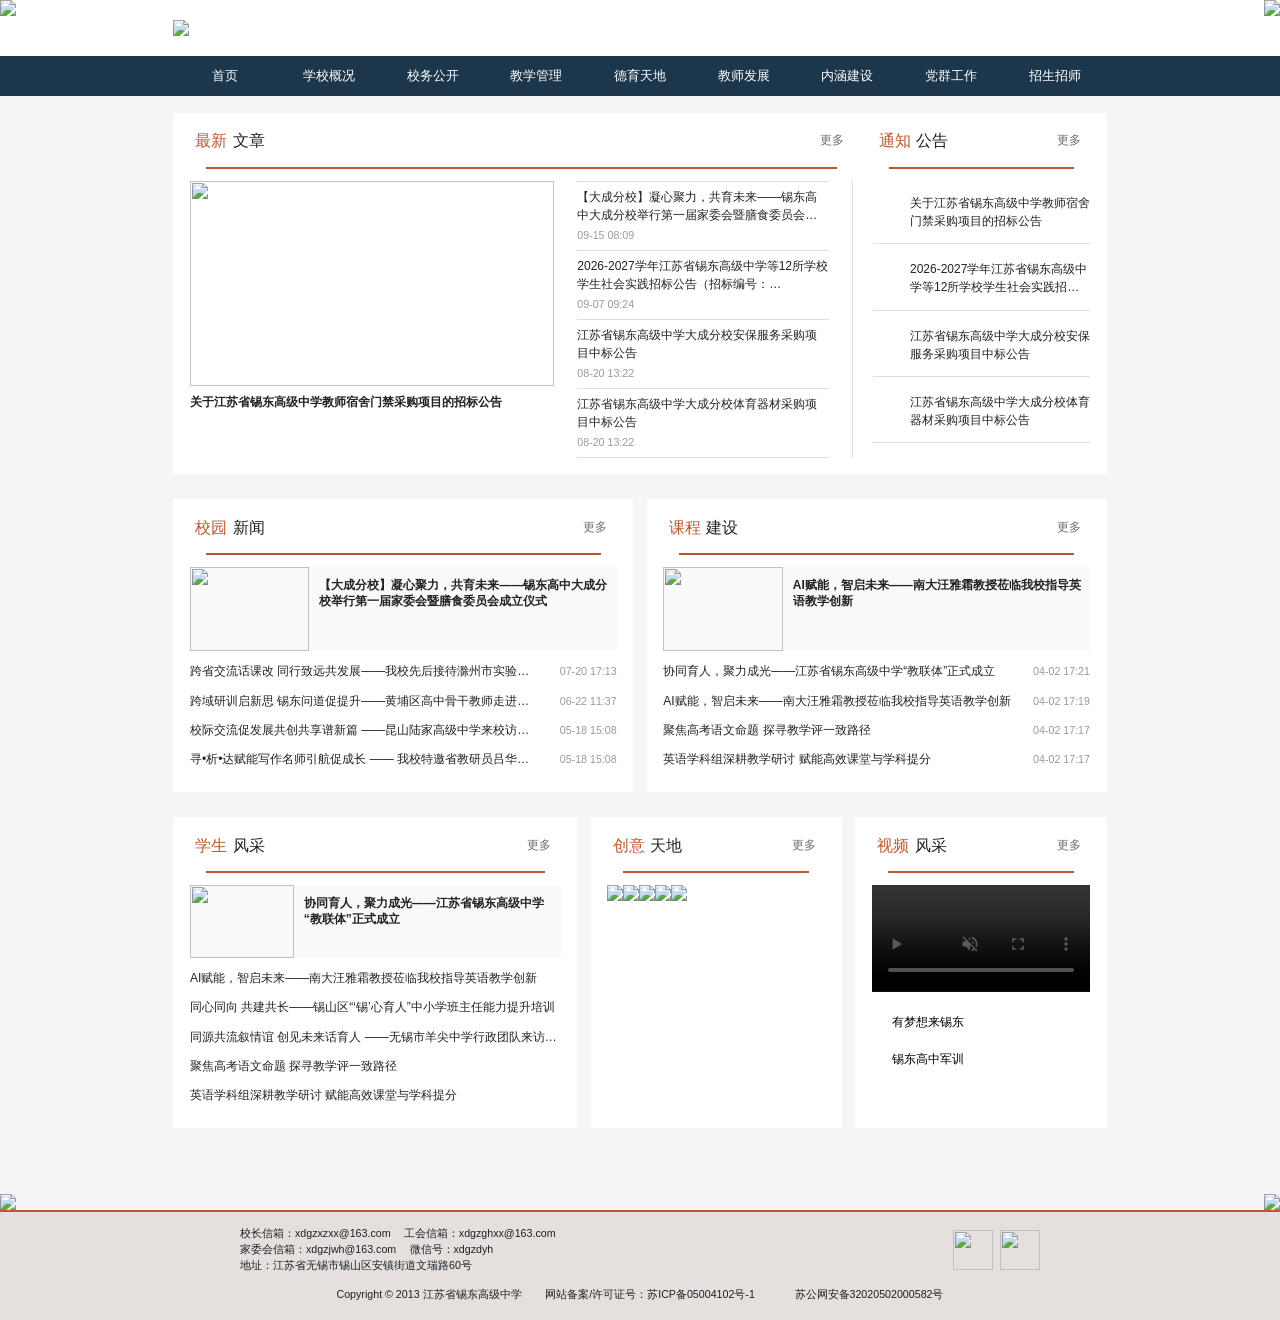
==== index.html @ 4a908726 "Rename xdgz.html to index.html" ====
<!DOCTYPE html>
<html lang="zh-CN">
<head>
	<meta charset="UTF-8">
<meta name="viewport" content="width=device-width, initial-scale=1.0, minimum-scale=1.0, maximum-scale=1.0, user-scalable=no" />
<title>江苏省锡东高级中学</title>
<meta name="keywords" content="江苏省锡东高级中学" />
<meta name="description" content="江苏省锡东高级中学" />
<meta name="format-detection" content="telephone=no" />
<meta name="format-detection" content="email=no" />
<link rel="shortcut icon" href="/xdgz/favicon.ico?v=20250830" type="image/x-icon">

<script src="/js/jquery-3.7.1.min.js?v=20250830" type="text/javascript" charset="utf-8"></script>
<!-- 引入 swiper -->
<link rel="stylesheet" type="text/css" href="/xdgz/js/swiper/swiper-bundle.min.css?v=20250830" />
<script src="/xdgz/js/swiper/swiper-bundle.min.js?v=20250830" type="text/javascript" charset="utf-8"></script>
<!-- 引入 layer-->
<link rel="stylesheet" type="text/css" href="/xdgz/js/layui29/css/layui.css?v=20250830" />
<script src="js/layui29/layui.js?v=20250830" type="text/javascript" charset="utf-8"></script>
<!-- 引入 公共JS -->
<link rel="stylesheet" type="text/css" href="/js/animate.css?v=20250830" />
<script src="/js/wow.min.js?v=20250830" type="text/javascript" charset="utf-8"></script>
<script src="/js/base.js?v=20250830" type="text/javascript" charset="utf-8"></script>
<script src="js/search.js?v=20250830" type="text/javascript" charset="utf-8"></script>
<script src="/js/rem.js?v=20250830" type="text/javascript" charset="utf-8"></script>

<!-- -->
<script src="/js/vue.js?v=20250830" type="text/javascript" charset="utf-8"></script>
<script src="/js/ym.ajax.js?v=20250830" type="text/javascript" charset="utf-8"></script>
<script src="/js/ym.util.js?v=20250830" type="text/javascript" charset="utf-8"></script>
<!-- elementUI -->
<link rel="stylesheet" href="/xdgz/js/elementUI/elementUI.css?v=20250830">
<script src="/xdgz/js/elementUI/elementUI.js?v=20250830"></script>

<!-- fancybox3 -->
<link rel="stylesheet" href="/xdgz/js/fancybox3/jquery.fancybox.css?v=20250830">
<script src="/xdgz/js/fancybox3/jquery.fancybox.js?v=20250830"></script>

<!-- 初始化样式 -->
<link rel="stylesheet" type="text/css" href="/xdgz/css/baseUI.css?v=20250830" />
<script>
    var m = '';
    var picpath = '';//图片路径
    var nopicpath = '/uploadfiles/noImg.png';//无图路径
    var searchpath =  '//xdgz.wxxsjy.cn/search';//搜索路径
    // 全局layui
    layui.use(['form', 'laydate', 'layer'], function () { });
    var form = layui.form;
    var laydate = layui.laydate;
    var layer = layui.layer;
    // 动画
    $(document).ready(function () {
        new WOW().init();
    });
    // wow fadeInUp" data-wow-delay=".0s"
</script>

<script>
    var id = '';
    var siteId = '59';
    var columnId = '0';
    var m = "0";
</script>

<script src="/js/ym.ajax.js?v=20250830" type="text/javascript" charset="utf-8"></script>
<script src="/js/ym.visit.js?v=20250830" type="text/javascript" charset="utf-8"></script>

</head>
<body>

    <div class="qui_body">

        <script>
	//索引
	 m = 1;
</script>
<div class="qui_top_boxH"></div>
<header class="qui_top_box">
    <div class="header_top">
        <img src="/uploadfiles/xdgjzx/2026/04-01/2byk6sswqt8mkfql.png?dG9wX2wucG5n" class="header_top_image" />
        <div class="qui_warp qui_header_flex">
            <a href="//xdgz.wxxsjy.cn" class="qui_logo ">
                <img src="/uploadfiles/xdgz/2026/04-30/mhgvxhwvj76nc881.png?Z3hrcTJxdjlzZ3A4and0bi5wbmc=">
            </a>
            
        </div>
        <img src="/uploadfiles/xdgjzx/2026/04-01/1puyamgvm8ax3jyg.png?dG9wX3IucG5n" class="header_top_image" />
        <div class="qui_nav_btn"></div>

    </div>
    <div class="qui_wap_bg"></div>
    <!-- 首页才有的轮播图 -->


    <div class="index_banner">
        <div class="swiper mySwiper">
            <div class="swiper-wrapper">
                    <div class="swiper-slide">
                        <img src="/uploadfiles/xdgz/2026/05-01/q1s9fydepajylutv.jpg?MjAyNjA0MzBf5a2m5qCh6KeG5Zu&#x2B;LmpwZw==" class="index_banner_img">
                    </div>
                    <div class="swiper-slide">
                        <img src="/uploadfiles/xdgjzx/2026/04-01/abcgbqfzvzkkupig.jpg?YmFuMDEuanBn" class="index_banner_img">
                    </div>
                    <div class="swiper-slide">
                        <img src="/uploadfiles/xdgjzx/2026/04-01/hgg17rmskvq23rr6.jpg?YmFuMDIuanBn" class="index_banner_img">
                    </div>
            </div>
        </div>
        <div class="swiper-pagination"></div>
    </div>

    <script>
        var swiper = new Swiper(".index_banner .mySwiper", {
            spaceBetween: 30,
            autoplay: {
                delay: 3000,
                disableOnInteraction: false,
            },
            pagination: {
                el: ".index_banner .swiper-pagination",
                clickable: true,
            },
        });

    </script>

    <div class="header_nav">

        <div class="qui_warp">
            <menu class="qui_top_nav">
                <ul class="ul ULLIST">
                    <li id="m1"><a href="//xdgz.wxxsjy.cn" class="quia"><em>首页</em></a></li>

                        <li id="m73188">
                            <a href="/xxry" class="quia "><em>学校概况</em></a>
                            <dl class="dl qui_submenu">
                                        <dd><a href="/xxry">学校荣誉</a></dd>
                                        <dd><a href="/ldbz">领导班子</a></dd>
                                        <dd><a href="/xxjj">学校简介</a></dd>
                            </dl>
                        </li>
                        <li id="m73198">
                            <a href="/jydd" class="quia "><em>校务公开</em></a>
                            <dl class="dl qui_submenu">
                                        <dd><a href="/jydd">教育督导</a></dd>
                                        <dd><a href="/gsgg">公示公告</a></dd>
                                        <dd><a href="/xwbd">新闻报道</a></dd>
                            </dl>
                        </li>
                        <li id="m73203">
                            <a href="/xbkt" class="quia "><em>教学管理</em></a>
                            <dl class="dl qui_submenu">
                                        <dd><a href="/xbkt">校本课堂</a></dd>
                                        <dd><a href="/xkjs">学科建设</a></dd>
                                        <dd><a href="/jxdt">教学动态</a></dd>
                            </dl>
                        </li>
                        <li id="m73193">
                            <a href="/xsst" class="quia "><em>德育天地</em></a>
                            <dl class="dl qui_submenu">
                                        <dd><a href="/xsst">学生社团</a></dd>
                                        <dd><a href="/dyhd">德育活动</a></dd>
                                        <dd><a href="/xsfz">学生发展</a></dd>
                            </dl>
                        </li>
                        <li id="m73196">
                            <a href="/jspx" class="quia "><em>教师发展</em></a>
                            <dl class="dl qui_submenu">
                                        <dd><a href="/jspx">教师培训</a></dd>
                                        <dd><a href="/ktyj">课题研究</a></dd>
                                        <dd><a href="/jsfc">教师风采</a></dd>
                            </dl>
                        </li>
                        <li id="m73194">
                            <a href="/zxjs" class="quia "><em>内涵建设</em></a>
                            <dl class="dl qui_submenu">
                                        <dd><a href="/zxjs">创中学</a></dd>
                                        <dd><a href="/qzxm">前瞻性项目</a></dd>
                                        <dd><a href="/kcjc">课程基地</a></dd>
                            </dl>
                        </li>
                        <li id="m73205">
                            <a href="/xxgh" class="quia "><em>党群工作</em></a>
                            <dl class="dl qui_submenu">
                                        <dd><a href="/xxgh">学校工会</a></dd>
                                        <dd><a href="/xxtw">学校团委</a></dd>
                                        <dd><a href="/xxdw">学校党务</a></dd>
                            </dl>
                        </li>
                        <li id="m73209">
                            <a href="/zkxx" class="quia "><em>招生招师</em></a>
                            <dl class="dl qui_submenu">
                                        <dd><a href="/zkxx">招考信息</a></dd>
                                        <dd><a href="/jszp">教师招聘</a></dd>
                            </dl>
                        </li>
                </ul>
            </menu>
        </div>
        <!-- <div class="quirr">
            <div class="qui_search_box">
                <input type="text" class="qui_text" placeholder="请输入关键词搜索" id="topkey">
                <a href="javascript:void(0)" class="quibtn" id="topBtn"></a>
            </div>
        </div> -->
    </div>

</header>

<script>
    // 手机导航
    $(".qui_nav_btn").click(function () {
        $(".qui_wap_bg").fadeIn();
        $('body,html').addClass("qui_body_ovh");
    });
    $(".qui_wap_bg").click(function () {
        $(".qui_wap_bg").fadeOut();
        $('body,html').removeClass("qui_body_ovh");
    });

    // 手机站备用搜索
    // if ($(window).width()<641) {
    // $('.qui_top_box .quisswap').click(function(event) {
    //     $('.qui_top_box .qui_search_box').fadeToggle('fast');
    // });
    // $('body,html').click(function(event) {
    //     $('.qui_top_box .qui_search_box').fadeOut('fast');
    // });
    // $('.qui_top_box .quisswap,.qui_top_box .qui_search_box').click(function(e) {
    //     e.stopPropagation();
    // });
    // }
</script>



        <script>
    var m = 1;
</script>


<div class="qui_main_box index_main" id="app">
    <img src="/uploadfiles/xdgjzx/2026/04-02/fnuvuk1gva2ajd2x.png?aW5kZXhfbC5wbmc=" class="index_bottom_img index_bottom_img_l">
    <img src="/uploadfiles/xdgjzx/2026/04-02/yyjp8g4stgth5sh6.png?aW5kZXhfci5wbmc=" class="index_bottom_img _index_bottom_img_r">
    <div class="qui_warp">
        <!-- 模块1 -->
        <div class="index_section index_section_01 wow fadeInUp">
            <!--最新文章  -->
            <div class="index_module wow fadeInUp">
                <div class="index_module_top">
                    <div class="index_module_title">
                        <span>最新</span>
                        <span>文章</span>
                    </div>
                    <a href="/zxxw" class="qui_more"><em>更多</em></a>
                </div>
                <div class="latestArticles">
                        <a href="/zxxw/info/207517" class="latestArticles_left latestArticles_item qui_a">
                            <div class="qui_pic">
                                <img src="" class="qui_img">
                            </div>
                            <div class="info qui_dot2">关于江苏省锡东高级中学教师宿舍门禁采购项目的招标公告</div>
                        </a>
                    <div class="latestArticles_right latestArticles_item">
                            <a href="/zxxw/info/207339" class="latestArticles_a">
                                <div class="latestArticles_title qui_dot2">【大成分校】凝心聚力，共育未来——锡东高中大成分校举行第一届家委会暨膳食委员会成立仪式</div>
                                <div class="latestArticles_time">09-15 08:09</div>
                            </a>
                            <a href="/zxxw/info/206367" class="latestArticles_a">
                                <div class="latestArticles_title qui_dot2">2026-2027学年江苏省锡东高级中学等12所学校学生社会实践招标公告（招标编号：JSXXL2026-051）</div>
                                <div class="latestArticles_time">09-07 09:24</div>
                            </a>
                            <a href="/zxxw/info/205398" class="latestArticles_a">
                                <div class="latestArticles_title qui_dot2">江苏省锡东高级中学大成分校安保服务采购项目中标公告</div>
                                <div class="latestArticles_time">08-20 13:22</div>
                            </a>
                            <a href="/zxxw/info/205396" class="latestArticles_a">
                                <div class="latestArticles_title qui_dot2">江苏省锡东高级中学大成分校体育器材采购项目中标公告</div>
                                <div class="latestArticles_time">08-20 13:22</div>
                            </a>
                    </div>
                </div>
            </div>
            <!-- 通知公告 -->
            <div class="index_module wow fadeInUp">
                <div class="index_module_top">
                    <div class="index_module_title">
                        <span>通知</span>
                        <span>公告</span>
                    </div>
                    <a href="/tzgg" class="qui_more"><em>更多</em></a>
                </div>
                <div class="index_Notice">
                        <a href="/tzgg/info/207518" class="index_Notice_item">
                            <div class="index_Notice_title qui_dot2">关于江苏省锡东高级中学教师宿舍门禁采购项目的招标公告</div>
                        </a>
                        <a href="/tzgg/info/206368" class="index_Notice_item">
                            <div class="index_Notice_title qui_dot2">2026-2027学年江苏省锡东高级中学等12所学校学生社会实践招标公告（招标编号：JSXXL2026-051）</div>
                        </a>
                        <a href="/tzgg/info/205399" class="index_Notice_item">
                            <div class="index_Notice_title qui_dot2">江苏省锡东高级中学大成分校安保服务采购项目中标公告</div>
                        </a>
                        <a href="/tzgg/info/205397" class="index_Notice_item">
                            <div class="index_Notice_title qui_dot2">江苏省锡东高级中学大成分校体育器材采购项目中标公告</div>
                        </a>




                </div>
            </div>
        </div>
        <!-- 模块2 -->
        <div class="index_section index_section_02">
            <!-- 校园新闻 -->
            <div class="index_module wow fadeInUp">
                <div class="index_module_top">
                    <div class="index_module_title">
                        <span>校园</span>
                        <span>新闻</span>
                    </div>
                    <a href="/xyxw" class="qui_more"><em>更多</em></a>
                </div>
                <div class="index_module_list">
                            <a href="/xyxw/info/207343" class="index_module_a qui_a">
                                <div class="index_module_a_img">
                                    <div class="qui_pic">
                                        <img src="/uploadfiles/xdgz/2026/09-15/mdqgtkzc4e1wyhz5.jpg?MDXogZjkuablkIjnhacuSlBH" class="qui_img">
                                    </div>
                                </div>
                                <div class="index_module_a_info">
                                    <div class="index_module_a_title qui_dot">【大成分校】凝心聚力，共育未来——锡东高中大成分校举行第一届家委会暨膳食委员会成立仪式</div>
                                    <div class="index_module_a_time">09-15 08:12</div>
                                </div>
                            </a>
                            <a href="/xyxw/info/205345" class="index_module_a qui_a">
                                <div class="index_module_a_img">
                                    <div class="qui_pic">
                                        <img src="/uploadfiles/xdgz/2026/07-27/th98xcwprdgy1f4e.jpg?RFNDXzQ2MjcuSlBH" class="qui_img">
                                    </div>
                                </div>
                                <div class="index_module_a_info">
                                    <div class="index_module_a_title qui_dot">跨省交流话课改 同行致远共发展——我校先后接待滁州市实验中学、滁州市第二中学来访</div>
                                    <div class="index_module_a_time">07-20 17:13</div>
                                </div>
                            </a>
                            <a href="/xyxw/info/204699" class="index_module_a qui_a">
                                <div class="index_module_a_img">
                                    <div class="qui_pic">
                                        <img src="/uploadfiles/xdgz/2026/06-22/v86gkacywtys5jlz.jpg?RFNDXzQyMjEuSlBH" class="qui_img">
                                    </div>
                                </div>
                                <div class="index_module_a_info">
                                    <div class="index_module_a_title qui_dot">跨域研训启新思 锡东问道促提升——黄埔区高中骨干教师走进锡东高中开展专业能力提升培训</div>
                                    <div class="index_module_a_time">06-22 11:37</div>
                                </div>
                            </a>
                            <a href="/xyxw/info/199139" class="index_module_a qui_a">
                                <div class="index_module_a_img">
                                    <div class="qui_pic">
                                        <img src="/uploadfiles/xdgz/2026/05-18/uatbuuc9tyjhjush.jpg?MS5KUEc=" class="qui_img">
                                    </div>
                                </div>
                                <div class="index_module_a_info">
                                    <div class="index_module_a_title qui_dot">校际交流促发展共创共享谱新篇 ——昆山陆家高级中学来校访问交流</div>
                                    <div class="index_module_a_time">05-18 15:08</div>
                                </div>
                            </a>
                            <a href="/xyxw/info/199138" class="index_module_a qui_a">
                                <div class="index_module_a_img">
                                    <div class="qui_pic">
                                        <img src="/uploadfiles/xdgz/2026/05-18/lynawazwp7qnm4pg.jpg?MS5qcGc=" class="qui_img">
                                    </div>
                                </div>
                                <div class="index_module_a_info">
                                    <div class="index_module_a_title qui_dot">寻•析•达赋能写作名师引航促成长 —— 我校特邀省教研员吕华兵老师开展英语读后续写专题讲座</div>
                                    <div class="index_module_a_time">05-18 15:08</div>
                                </div>
                            </a>
                </div>
            </div>
            <!-- 课程建设 -->
            <div class="index_module wow fadeInUp">
                <div class="index_module_top">
                    <div class="index_module_title">
                        <span>课程</span>
                        <span>建设</span>
                    </div>
                    <a href="/kcjs" class="qui_more"><em>更多</em></a>
                </div>
                <div class="index_module_list">
                        <a href="/kcjs/info/194094" class="index_module_a qui_a">
                            <div class="index_module_a_img">
                                <div class="qui_pic">
                                    <img src="/uploadfiles/xdgjzx/2026/03-27/ucszf3vykd4lwxdi.jpg?MDIuanBn" class="qui_img">
                                </div>
                            </div>
                            <div class="index_module_a_info">
                                <div class="index_module_a_title qui_dot">AI赋能，智启未来——南大汪雅霜教授莅临我校指导英语教学创新</div>
                                <div class="index_module_a_time">04-02 17:21</div>
                            </div>
                        </a>
                        <a href="/kcjs/info/194089" class="index_module_a qui_a">
                            <div class="index_module_a_img">
                                <div class="qui_pic">
                                    <img src="/uploadfiles/xdgjzx/2026/03-27/pw4x1rkpdrr4ec8z.jpg?MDMuanBn" class="qui_img">
                                </div>
                            </div>
                            <div class="index_module_a_info">
                                <div class="index_module_a_title qui_dot">协同育人，聚力成光——江苏省锡东高级中学“教联体”正式成立</div>
                                <div class="index_module_a_time">04-02 17:21</div>
                            </div>
                        </a>
                        <a href="/kcjs/info/194069" class="index_module_a qui_a">
                            <div class="index_module_a_img">
                                <div class="qui_pic">
                                    <img src="/uploadfiles/xdgjzx/2026/03-27/ucszf3vykd4lwxdi.jpg?MDIuanBn" class="qui_img">
                                </div>
                            </div>
                            <div class="index_module_a_info">
                                <div class="index_module_a_title qui_dot">AI赋能，智启未来——南大汪雅霜教授莅临我校指导英语教学创新</div>
                                <div class="index_module_a_time">04-02 17:19</div>
                            </div>
                        </a>
                        <a href="/kcjs/info/194049" class="index_module_a qui_a">
                            <div class="index_module_a_img">
                                <div class="qui_pic">
                                    <img src="/uploadfiles/xdgjzx/2026/03-27/6bs9gctrwczljezl.jpg?MDYuanBn" class="qui_img">
                                </div>
                            </div>
                            <div class="index_module_a_info">
                                <div class="index_module_a_title qui_dot">聚焦高考语文命题   探寻教学评一致路径</div>
                                <div class="index_module_a_time">04-02 17:17</div>
                            </div>
                        </a>
                        <a href="/kcjs/info/194043" class="index_module_a qui_a">
                            <div class="index_module_a_img">
                                <div class="qui_pic">
                                    <img src="/uploadfiles/xdgjzx/2026/03-27/2bdqzjys3cgbwhun.jpg?MDcuanBn" class="qui_img">
                                </div>
                            </div>
                            <div class="index_module_a_info">
                                <div class="index_module_a_title qui_dot">英语学科组深耕教学研讨  赋能高效课堂与学科提分</div>
                                <div class="index_module_a_time">04-02 17:17</div>
                            </div>
                        </a>
                </div>
            </div>
        </div>
        <!-- 模块3 -->
        <div class="index_section index_section_03">
            <!-- 学生风采 -->
            <div class="index_module wow fadeInUp">
                <div class="index_module_top">
                    <div class="index_module_title">
                        <span>学生</span>
                        <span>风采</span>
                    </div>
                    <a href="/xsfc" class="qui_more"><em>更多</em></a>
                </div>
                <div class="index_module_list">
                        <a href="/xsfc/info/194090" class="index_module_a qui_a">
                            <div class="index_module_a_img">
                                <div class="qui_pic">
                                    <img src="/uploadfiles/xdgjzx/2026/03-27/pw4x1rkpdrr4ec8z.jpg?MDMuanBn" class="qui_img">
                                </div>
                            </div>
                            <div class="index_module_a_info">
                                <div class="index_module_a_title qui_dot"> 协同育人，聚力成光——江苏省锡东高级中学“教联体”正式成立</div>
                            </div>
                        </a>
                        <a href="/xsfc/info/194070" class="index_module_a qui_a">
                            <div class="index_module_a_img">
                                <div class="qui_pic">
                                    <img src="/uploadfiles/xdgjzx/2026/03-27/ucszf3vykd4lwxdi.jpg?MDIuanBn" class="qui_img">
                                </div>
                            </div>
                            <div class="index_module_a_info">
                                <div class="index_module_a_title qui_dot"> AI赋能，智启未来——南大汪雅霜教授莅临我校指导英语教学创新</div>
                            </div>
                        </a>
                        <a href="/xsfc/info/194060" class="index_module_a qui_a">
                            <div class="index_module_a_img">
                                <div class="qui_pic">
                                    <img src="/uploadfiles/xdgjzx/2026/03-27/tejbfbzcfe61kmk3.jpg?MDQuanBn" class="qui_img">
                                </div>
                            </div>
                            <div class="index_module_a_info">
                                <div class="index_module_a_title qui_dot"> 同心同向  共建共长——锡山区“‘锡’心育人”中小学班主任能力提升培训</div>
                            </div>
                        </a>
                        <a href="/xsfc/info/194055" class="index_module_a qui_a">
                            <div class="index_module_a_img">
                                <div class="qui_pic">
                                    <img src="/uploadfiles/xdgjzx/2026/03-27/fie9yvpt5by6c9w6.jpg?MDUuanBn" class="qui_img">
                                </div>
                            </div>
                            <div class="index_module_a_info">
                                <div class="index_module_a_title qui_dot"> 同源共流叙情谊 创见未来话育人 ——无锡市羊尖中学行政团队来访交流</div>
                            </div>
                        </a>
                        <a href="/xsfc/info/194050" class="index_module_a qui_a">
                            <div class="index_module_a_img">
                                <div class="qui_pic">
                                    <img src="/uploadfiles/xdgjzx/2026/03-27/6bs9gctrwczljezl.jpg?MDYuanBn" class="qui_img">
                                </div>
                            </div>
                            <div class="index_module_a_info">
                                <div class="index_module_a_title qui_dot"> 聚焦高考语文命题   探寻教学评一致路径</div>
                            </div>
                        </a>
                        <a href="/xsfc/info/194044" class="index_module_a qui_a">
                            <div class="index_module_a_img">
                                <div class="qui_pic">
                                    <img src="/uploadfiles/xdgjzx/2026/03-27/2bdqzjys3cgbwhun.jpg?MDcuanBn" class="qui_img">
                                </div>
                            </div>
                            <div class="index_module_a_info">
                                <div class="index_module_a_title qui_dot"> 英语学科组深耕教学研讨  赋能高效课堂与学科提分</div>
                            </div>
                        </a>
                </div>
            </div>
            <!-- 创意天地 -->
            <div class="index_module wow fadeInUp">
                <div class="index_module_top">
                    <div class="index_module_title">
                        <span>创意</span>
                        <span>天地</span>
                    </div>
                    <a href="/cytd" class="qui_more"><em>更多</em></a>
                </div>
                <div class="CreativeWorld">
                    <div class="swiper mySwiper">
                        <div class="swiper-wrapper CreativeWorld-swiper">
                                <div class="CreativeWorld_item qui_a">
                                    <img src="/uploadfiles/xdgjzx/2026/04-02/jua2aarxenmggk3j.jpg?MDQuanBn" class="qui_img">
                                </div>
                                <div class="CreativeWorld_item qui_a">
                                    <img src="/uploadfiles/xdgjzx/2026/04-02/rt3mql75ndz5efp1.jpg?MDUuanBn" class="qui_img">
                                </div>
                                <div class="CreativeWorld_item qui_a">
                                    <img src="/uploadfiles/xdgjzx/2026/04-02/vzgspqy4hkya9hft.jpg?MDYuanBn" class="qui_img">
                                </div>
                                <div class="CreativeWorld_item qui_a">
                                    <img src="/uploadfiles/xdgjzx/2026/04-02/eawq81y7htwg5qh3.jpg?MDcuanBn" class="qui_img">
                                </div>
                                <div class="CreativeWorld_item qui_a">
                                    <img src="/uploadfiles/xdgjzx/2026/04-02/tukkaspkftexcmxz.jpg?MDguanBn" class="qui_img">
                                </div>
                        </div>
                    </div>
                </div>
            </div>
            <!-- 视频风采 -->
            <div class="index_module wow fadeInUp">
                <div class="index_module_top">
                    <div class="index_module_title">
                        <span>视频</span>
                        <span>风采</span>
                    </div>
                    <a href="/spfc" class="qui_more"><em>更多</em></a>
                </div>
                <div class="videostyle">
                    <div class="videostyle_video">
                        <!-- 默认播放第一条 -->
                        <video controls autoplay loop muted class="index_banner_video" id="my-video" x-webkit-airplay='true' x5-video-player-type='h5' x5-video-player-fullscreen='true' webkit-playsinline='true' playsinline='true'>
                            <source />
                        </video>
                    </div>
                    <div class="videostyle_list">
                            <div class="videostyle_item qui_dot" data-video="/uploadfiles/xdgjzx/2026/04-02/3pc2hscct6pnb8aa.mp4?MDEubXA0">有梦想来锡东</div>
                            <div class="videostyle_item qui_dot" data-video="/uploadfiles/xdgjzx/2026/04-02/fsnnmj19zyflc53w.mp4?MDIubXA0">锡东高中军训</div>
                    </div>
                </div>
            </div>
        </div>
    </div>
</div>




<script>
    $('body').addClass('qui_body_index');
    $(function () {


        // 创意天地
        $('.CreativeWorld-swiper .CreativeWorld_item').each(function (i) {
            $('.CreativeWorld-swiper .CreativeWorld_item').slice(i * 3, i * 3 + 3).wrapAll("<div class='CreativeWorld_list swiper-slide'></div>")
        })

        // 视频风采
        // 获取视频元素
        var $video = $('#my-video');
        var $videoItems = $('.videostyle_item');

        // 页面加载完，播放第一个视频
        if ($videoItems.length > 0) {
            var firstVideoSrc = $videoItems.eq(0).data('video');
            $video.find('source').attr('src', firstVideoSrc);
            $video[0].load();
            $video[0].play();
            // 高亮第一个选项
            $videoItems.eq(0).addClass('active');
        }

        // 点击切换视频
        $videoItems.on('click', function () {
            var $this = $(this);
            var videoSrc = $this.data('video');

            // 切换视频源
            $video.find('source').attr('src', videoSrc);
            $video[0].load();
            $video[0].play();

            // 切换高亮状态
            $videoItems.removeClass('active');
            $this.addClass('active');
        });



    })
    var swiper = new Swiper(".CreativeWorld .mySwiper", {
        direction: "vertical",
        autoplay: {
            delay: 3000,
            disableOnInteraction: false,
        },
    });
</script>


        <div class="qui_footerH"></div>
<footer class="qui_footer">
    <div class="qui_footer_content">
        <div class="qui_footer_top">
            <div class="footer_top_left">
                <div class="qui_footer_info">
                    <span>校长信箱：xdgzxzxx@163.com</span>
                    <span>工会信箱：xdgzghxx@163.com</span>
                </div>
                <div class="qui_footer_info">
                    <span>家委会信箱：xdgzjwh@163.com    </span>
                    <span>微信号：xdgzdyh</span>
                </div>
                <div class="qui_footer_info">
                    <span>地址：江苏省无锡市锡山区安镇街道文瑞路60号</span>
                </div>
            </div>
            <div class="footer_top_right">
                <a href="https://bszs.conac.cn/sitename?method=show&id=0D988045572E3F2DE053012819ACEB46" target="_blank" class="blue_a">
                    <img src="/xdgz/images/blue.png" />
                </a>
                <div class="ewm_image">
                    <img src="/xdgz/images/ewm.jpg" class="img" />
                </div>
            </div>
        </div>
        <div class="qui_copyright">
            <span class="qui_ds_inb">Copyright © 2013 江苏省锡东高级中学</span>
            &nbsp;&nbsp;&nbsp;&nbsp;&nbsp;&nbsp;&nbsp;&nbsp;
            <a class="qui_ds_inb " href="//beian.miit.gov.cn/#/Integrated/index" target="_blank" rel="nofollow noopener noreferrer">网站备案/许可证号：苏ICP备05004102号-1</a>
            &nbsp;&nbsp;&nbsp;&nbsp;&nbsp;&nbsp;&nbsp;&nbsp;
            <a class="qui_ds_inb qui_ds_inb_ga" href="//www.beian.gov.cn/portal/registerSystemInfo?recordcode=32020502000582" target="_blank" rel="nofollow noopener noreferrer"> 苏公网安备32020502000582号</a>
        </div>
    </div>
</footer>
<!-- 悬浮 -->
<!-- <div class="qui_float_box" style="max-width: 220px;">
    <a href="##" target="_blank" class="quia quia1 qui_big_img" layer-src="./uploadfiles/images/ban_con.jpg">
        <img src="./uploadfiles/images/ban_con.jpg">
    </a>
    <a href="##" target="_blank" class="quiimg quiimg2 qui_big_img" layer-src="./uploadfiles/images/btn_bg.png">
        <img src="./uploadfiles/images/btn_bg.png">
    </a>
</div> -->
<script>
    Main.bottom()
</script>





    </div>
</body>
</html>
---- xdgz/css/baseUI.css ----
@charset "utf-8";
/*@font-face{font-family:'HarmonyOS_Sans_SC';src:url('../fonts/HarmonyOS_Sans_SC_Light.ttf');font-display:swap;font-weight:100;}
@font-face{font-family:'HarmonyOS_Sans_SC';src:url('../fonts/HarmonyOS_Sans_SC_Regular.ttf');font-display:swap;font-weight:normal;}
@font-face{font-family:'HarmonyOS_Sans_SC';src:url('../fonts/HarmonyOS_Sans_SC_Medium.ttf');font-display:swap;font-weight:500;}
@font-face{font-family:'HarmonyOS_Sans_SC';src:url('../fonts/HarmonyOS_Sans_SC_Bold.ttf');font-display:swap;font-weight:bold;}*/
@font-face{font-family:'lip';src:url('../fonts/SourceHanSerifCN-Bold.39eef8d.otf');font-display:swap;font-weight:bold;}

:root{
	--colDf: #be562d;/*主颜色*/
	--colTx: #1b1f26;/*文字*/
	--colHover: #ff6326;/*鼠标悬停颜色*/
	--colBg:#1c374c;


}
/*100% —FF
95% — F2
90% — E6
85% — D9
80% — CC
75% — BF
70% — B3
65% — A6
60% — 99
55% — 8C
50% — 80
45% — 73
40% — 66
35% — 59
30% — 4D
25% — 40
20% — 33
15% — 26
10% — 1A
5% — 0D
0% — 00*/
[v-cloak]{display:none;}
@media (min-width:1025px){
	::-webkit-scrollbar{width:6px;height:12px;background-color:#fff;}
	::-webkit-scrollbar-thumb{background:#d2d2d2;border-radius:20px;}
}
/*初始化*/
body{-webkit-text-size-adjust:none;-webkit-tap-highlight-color:rgba(0,0,0,0);-webkit-tap-highlight:rgba(0,0,0,0);-webkit-font-smoothing:antialiased;-webkit-box-sizing:border-box;box-sizing:border-box;overflow-x:hidden;padding:0;margin:0 auto;font-size:.16rem;line-height:.24rem;color:#1b1f26;;width:100%;min-width:320px;zoom:1;background-color:#f5f5f5;word-break:break-word;}
html{-webkit-text-size-adjust:100%;font-size:100px;position:relative;}
body,input,select,th,td,textarea{font-family:'Noto Sans SC',-apple-system,BlinkMacSystemFont,"Microsoft YaHei UI","Microsoft YaHei",Arial,sans-serif;font-size:0.16rem;}
pre{font-family:'Noto Sans SC',-apple-system,BlinkMacSystemFont,"Microsoft YaHei UI","Microsoft YaHei",Arial,sans-serif;}
ul,ol{list-style:revert;list-style-position:inside!important;}
ul>li{list-style:revert;list-style-position:inside!important;}
ol>li{list-style:revert;list-style-position:inside!important;}
.ul,.ol,.ul>li,.ol>li{list-style:none;}
.align-center{text-align:center;}
.align-left{text-align:left;}
.align-right{text-align:right;}
article,aside,details,figcaption,figure,footer,header,hgroup,menu,nav,section{display:block;padding:0;margin:0}
p{min-height:4px;}
em,i{font-style:normal;}
*,:before,:after{-webkit-box-sizing:border-box;box-sizing:border-box;margin:0;padding:0;word-break:break-word;outline:0;}
table{word-break:break-word;border-collapse:collapse;max-width:100%;}
table td{padding:10px;border:1px solid #eee;}
video{max-width:100%;}
input:-moz-placeholder,textarea:-moz-placeholder{color:#999;opacity:1;}
input::-moz-placeholder,textarea::-moz-placeholder{color:#999;opacity:1;}
input:-ms-input-placeholder,textarea:-ms-input-placeholder{color:#999;}
input::-webkit-input-placeholder,textarea::-webkit-input-placeholder{color:#999;}
.ul,.ul>li,.dl,.dl>dd,.dl>dt{list-style:none;font-weight:normal;}
input:focus{outline:none;}
input,button,select,textarea{background:none;border:none;border-radius:0;-webkit-border-radius:0;color:#333;outline:none;resize:none;}
canvas{display:block;}

/*初始化图片*/
img{border:none;border:0;vertical-align:top;max-width:100%;height:auto!important;}

/*初始化a*/
a,a:focus{color:#666;text-decoration:none;cursor:pointer;}
a:hover{color:var(--colDf);}
a,a:hover{outline:none;text-decoration:none;transition:all .4s;}

/*全局样式*/
.qui_warp{max-width:14rem;width:96%;margin-left:auto;margin-right:auto;}

.qui_ytable{display:table;width:100%;table-layout:fixed;}
.qui_ytable_cell{display:table-cell;vertical-align:middle;overflow:hidden;}
.qui_ytable_cell img{max-height:100%;}
pre,.qui_ts{white-space:pre-line;}
.qui_tss{white-space:pre-wrap;}
.qui_tl{text-align:left!important;}
.qui_tr{text-align:right!important;}
.qui_tc{text-align:center!important;}
.qui_tj{text-align:justify!important;}
.qui_fl{float:left!important;}
.qui_fr{float:right!important;}
.qui_text{display:block;line-height:.42rem;height:.42rem;width:100%;border:1px solid #eee;padding:0 .2rem;}
.qui_text:focus{border-color:var(--colDf);}
.qui_ds_inb{display:inline-block;vertical-align:top;color: #1b1f26;font-size: 0.12rem;}
.qui_ds_no{display:none!important;}
.qui_ovh{overflow:hidden!important;}

/*.qui_dot{overflow:hidden;text-overflow:ellipsis;-o-text-overflow:ellipsis;white-space:nowrap;display:block;}*/
.qui_dot,.qui_dot2,.qui_dot3,.qui_dot4,.qui_dot5,.qui_dot6{overflow:hidden;text-overflow:ellipsis;display:-webkit-box;-webkit-box-orient:vertical;}
.qui_dot{-webkit-line-clamp:1;}
.qui_dot2{-webkit-line-clamp:2;}
.qui_dot3{-webkit-line-clamp:3;}
.qui_dot4{-webkit-line-clamp:4;}
.qui_dot5{-webkit-line-clamp:5;}
.qui_dot6{-webkit-line-clamp:6;}
.qui_pic{position:relative;height:0;overflow:hidden;-webkit-transform:rotate(0deg);}
.qui_pic img{position:absolute;left:0;top:0;width:100%;display:block;height:100%!important;object-fit:cover;}
.qui_ibox{width:.8rem;height:.8rem;display:flex;align-items:center;justify-content:center;}
.qui_ibox img{max-height:100%;}
.qui_abox{position:relative;height:0;padding-bottom:66.6666667%;overflow:hidden;}
.qui_abox img{position:absolute;max-width:100%;max-height:100%;left:50%;top:50%;-webkit-transform:translateY(-50%) translateX(-50%);}

/*暂无数据*/
.noData{padding:.4rem .4rem .6rem;justify-content:center;display:flex;align-items:center;padding-top:1.7rem;background:#fff url(../images/noData.svg) top center no-repeat;background-size:auto 1.6rem;line-height:1.5;color:#999;}

/*颜色*/
.qui_col_df{color:var(--colDf)!important;}

/*默认*/
.qui_col_cc{color:#ccc!important;}
.qui_col_00{color:#000!important;}
.qui_col_33{color:#333!important;}
.qui_col_66{color:#666!important;}
.qui_col_99{color:#999!important;}
.qui_col_ff{color:#fff!important;}
.qui_col_cc{color:#ccc!important;}
.qui_col_red{color:red!important;}

/*背景*/
.qui_bg_black70{position:fixed;width:100%;height:100%;left:0;top:0;z-index:99999;display:none;background:rgba(0,0,0,.7);}
.qui_bg_cc{background-color:#ccc!important;}
.qui_bg_ff{background-color:#fff!important;}
.qui_bg_f8{background-color:#f8f8f8!important;}
.qui_bg_f5{background-color:#f5f5f5!important;}
.qui_bg_f7f8fa{background-color:#f7f8fa!important;}

/*字号*/
.qui_fw100{font-weight:100!important;}
.qui_fw500{font-weight:500!important;}
.qui_fwn{font-weight:normal!important;}
.qui_fwb{font-weight:bold!important;}
.qui_fs12{font-size:.12rem!important;}
.qui_fs14{font-size:.14rem!important;}
.qui_fs16{font-size:.16rem!important;}
.qui_fs18{font-size:.18rem!important;}
.qui_fs20{font-size:.20rem!important;}
.qui_fs22{font-size:.22rem!important;}
.qui_fs24{font-size:.24rem!important;}
.qui_fs26{font-size:.26rem!important;}
.qui_fs28{font-size:.28rem!important;}
.qui_fs30{font-size:.30rem!important;}
.qui_fs32{font-size:.32rem!important;}
.qui_fs34{font-size:.34rem!important;}
.qui_fs36{font-size:.36rem!important;}
.qui_fs38{font-size:.38rem!important;}
.qui_fs40{font-size:.40rem!important;}
.qui_fs42{font-size:.42rem!important;}
.qui_fs44{font-size:.44rem!important;}
.qui_fs46{font-size:.46rem!important;}

/*边距*/
.qui_pad0{padding:0!important;}
.qui_pad_t0{padding-top:0!important;}
.qui_pad_t04{padding-top:.04rem!important;}
.qui_pad_t06{padding-top:.06rem!important;}
.qui_pad_t08{padding-top:.08rem!important;}
.qui_pad_t10{padding-top:.1rem!important;}
.qui_pad_t20{padding-top:.2rem!important;}
.qui_pad_t30{padding-top:.3rem!important;}
.qui_pad_t40{padding-top:.4rem!important;}
.qui_pad_t50{padding-top:.5rem!important;}
.qui_pad_t60{padding-top:.6rem!important;}
.qui_pad_t70{padding-top:.7rem!important;}
.qui_pad_t80{padding-top:.8rem!important;}
.qui_pad_l0{padding-left:0!important;}
.qui_pad_l04{padding-left:.04rem!important;}
.qui_pad_l06{padding-left:.06rem!important;}
.qui_pad_l08{padding-left:.08rem!important;}
.qui_pad_l10{padding-left:.1rem!important;}
.qui_pad_l20{padding-left:.2rem!important;}
.qui_pad_l30{padding-left:.3rem!important;}
.qui_pad_l40{padding-left:.4rem!important;}
.qui_pad_l50{padding-left:.5rem!important;}
.qui_pad_l60{padding-left:.6rem!important;}
.qui_pad_l70{padding-left:.7rem!important;}
.qui_pad_l80{padding-left:.8rem!important;}
.qui_pad_r0{padding-right:0!important;}
.qui_pad_r04{padding-right:.04rem!important;}
.qui_pad_r06{padding-right:.06rem!important;}
.qui_pad_r08{padding-right:.08rem!important;}
.qui_pad_r10{padding-right:.1rem!important;}
.qui_pad_r20{padding-right:.2rem!important;}
.qui_pad_r30{padding-right:.3rem!important;}
.qui_pad_r40{padding-right:.4rem!important;}
.qui_pad_r50{padding-right:.5rem!important;}
.qui_pad_r60{padding-right:.6rem!important;}
.qui_pad_r70{padding-right:.7rem!important;}
.qui_pad_r80{padding-right:.8rem!important;}
.qui_pad_b0{padding-bottom:0!important;}
.qui_pad_b04{padding-bottom:.04rem!important;}
.qui_pad_b06{padding-bottom:.06rem!important;}
.qui_pad_b08{padding-bottom:.08rem!important;}
.qui_pad_b10{padding-bottom:.1rem!important;}
.qui_pad_b20{padding-bottom:.2rem!important;}
.qui_pad_b30{padding-bottom:.3rem!important;}
.qui_pad_b40{padding-bottom:.4rem!important;}
.qui_pad_b50{padding-bottom:.5rem!important;}
.qui_pad_b60{padding-bottom:.6rem!important;}
.qui_pad_b70{padding-bottom:.7rem!important;}
.qui_pad_b80{padding-bottom:.8rem!important;}
.qui_mar_t0{margin-top:0!important;}
.qui_mar_t04{margin-top:.04rem!important;}
.qui_mar_t06{margin-top:.06rem!important;}
.qui_mar_t08{margin-top:.08rem!important;}
.qui_mar_t10{margin-top:.1rem!important;}
.qui_mar_t20{margin-top:.2rem!important;}
.qui_mar_t30{margin-top:.3rem!important;}
.qui_mar_t40{margin-top:.4rem!important;}
.qui_mar_t50{margin-top:.5rem!important;}
.qui_mar_t60{margin-top:.6rem!important;}
.qui_mar_t70{margin-top:.7rem!important;}
.qui_mar_t80{margin-top:.8rem!important;}
.qui_mar_r0{margin-right:0!important;}
.qui_mar_r04{margin-right:.04rem!important;}
.qui_mar_r06{margin-right:.06rem!important;}
.qui_mar_r08{margin-right:.08rem!important;}
.qui_mar_r10{margin-right:.1rem!important;}
.qui_mar_r20{margin-right:.2rem!important;}
.qui_mar_r30{margin-right:.3rem!important;}
.qui_mar_r40{margin-right:.4rem!important;}
.qui_mar_r50{margin-right:.5rem!important;}
.qui_mar_r60{margin-right:.6rem!important;}
.qui_mar_r70{margin-right:.7rem!important;}
.qui_mar_r80{margin-right:.8rem!important;}
.qui_mar_b0{margin-bottom:0!important;}
.qui_mar_b04{margin-bottom:.04rem!important;}
.qui_mar_b06{margin-bottom:.06rem!important;}
.qui_mar_b08{margin-bottom:.08rem!important;}
.qui_mar_b10{margin-bottom:.1rem!important;}
.qui_mar_b20{margin-bottom:.2rem!important;}
.qui_mar_b30{margin-bottom:.3rem!important;}
.qui_mar_b40{margin-bottom:.4rem!important;}
.qui_mar_b50{margin-bottom:.5rem!important;}
.qui_mar_b60{margin-bottom:.6rem!important;}
.qui_mar_b70{margin-bottom:.7rem!important;}
.qui_mar_b80{margin-bottom:.8rem!important;}
.qui_mar_l0{margin-left:0!important;}
.qui_mar_l04{margin-left:.04rem!important;}
.qui_mar_l06{margin-left:.06rem!important;}
.qui_mar_l08{margin-left:.08rem!important;}
.qui_mar_l10{margin-left:.1rem!important;}
.qui_mar_l20{margin-left:.2rem!important;}
.qui_mar_l30{margin-left:.3rem!important;}
.qui_mar_l40{margin-left:.4rem!important;}
.qui_mar_l50{margin-left:.5rem!important;}
.qui_mar_l60{margin-left:.6rem!important;}
.qui_mar_l70{margin-left:.7rem!important;}
.qui_mar_l80{margin-left:.8rem!important;}

/*flex布局*/
.qui_flex{display:flex;align-items:center;justify-content:space-between;flex-wrap:wrap;}
.qui_fw_w{flex-wrap:wrap!important;}
.qui_fw_nw{flex-wrap:nowrap!important;}
.qui_jc_fs{justify-content:flex-start!important;}
.qui_jc_fe{justify-content:flex-end!important;}
.qui_jc_c{justify-content:center!important;}
.qui_fd_c{flex-direction:column!important;}
.qui_ai_fs{align-items:flex-start!important;}
.qui_ai_fe{align-items:flex-end!important;}
.qui_ai_c{align-items:center!important;}
.qui_flex_a{flex:auto!important;}
.qui_flex_1{flex:1!important;min-width: 0;}
.qui_flex_0{flex-shrink:0!important;}

/*按钮*/
.qui_btn_df{display: inline-block;vertical-align: top;min-width: 1.6rem;line-height: .6rem;color: #fff!important;font-size: .16rem;border-radius: .6rem;background: var(--colDf);text-align: center;padding: 0 .24rem;}
.qui_btn_df.ee{background: #eee;color: #333!important;}

/*滚动条样式*/
.qui_gdt::-webkit-scrollbar{width:5px;height:5px;}
.qui_gdt::-webkit-scrollbar-track{background-color:#f2f2f2;}
.qui_gdt::-webkit-scrollbar-thumb{background-color:var(--colDf);border-radius:2.5px;}
.qui_gdt::-webkit-scrollbar-thumb:hover{background-color:var(--colDf);border-radius:2.5px;}
.qui_gdt::-webkit-scrollbar-thumb:active{background-color:var(--colDf);border-radius:2.5px;}

/*图片放大*/
.qui_a{display:block;-webkit-transform:rotate(0deg);overflow:hidden;}
.qui_img{-webkit-transition:all .4s ease-out;transition:all .4s ease-out;}
a:hover .qui_img{-webkit-transform:scale(1.1);transform:scale(1.1);}
a:hover .qui_abox .qui_img{-webkit-transform:scale(1.1) translateX(-50%) translateY(-50%);transform:scale(1.1) translateX(-50%) translateY(-50%);}
.qui_a:hover .qui_img{-webkit-transform:scale(1.1);transform:scale(1.1);}
.qui_imgbg{position:absolute;width:100%;height:100%;left:0;top:0;background-position:center;background-repeat:no-repeat;background-size:cover;-webkit-transition:all .4s ease-out;transition:all .4s ease-out;}
a:hover .qui_imgbg{-webkit-transform:scale(1.1);transform:scale(1.1);}
.qui_a:hover .qui_imgbg{-webkit-transform:scale(1.1);transform:scale(1.1);}
.qui_imgbgn{position:absolute;width:100%;height:100%;left:0;top:0;background-position:center;background-repeat:no-repeat;background-size:cover;}

/* 头部 */
.qui_search_box{position:relative;width:2.6rem;}
.qui_search_box .qui_text{padding:0 .5rem 0 .2rem;border:1px solid #e5e5e5;border-radius:.42rem;height:.42rem;}
.qui_search_box .quibtn{position:absolute;width:.5rem;height:100%;top:0;right:0;background:url('../images/top_ss.png') center no-repeat;z-index:1;}
.qui_logo img{display:block;max-height:.6rem!important;}
.qui_top_box{position:relative;width:100%;left:0;top:0;background:#fff;z-index:90;}
.qui_top_nav .ULLIST{display:flex;align-items:center;}
.qui_top_nav .ULLIST>li{flex: 1;min-width: 0;position: relative;}
.qui_top_nav .ULLIST>li>a{display:block;text-align:center;font-size:.20rem;color:#fff;white-space: nowrap;height: 0.6rem;padding: 0.1rem;display: flex;align-items: center;justify-content: center;
}


/*二级下拉*/
.qui_top_nav .ULLIST>li{position:relative;}
.qui_submenu{position:absolute;width:100%;min-width:1.2rem;left:50%;    top: 0.46rem;
background:rgba(255,255,255,1);-webkit-transform:translateX(-50%) translateY(-.1rem);font-size:.20rem;z-index:10;pointer-events:none;-webkit-transition:all .4s ease-out;opacity:0; box-shadow: 0 2px 10px 0 hsla(0, 0%, 90%, .5);border-radius: 0.05rem;
padding: 0 0.12rem 0.1rem;
}
.qui_submenu>dd>a{display:block;padding:.1rem;text-align:center;border-bottom:0.01rem solid #dedede;font-size: 0.18rem;color: var(--colTx)}
.qui_submenu>dd>a:hover{color:var(--colHover);}
@media (min-width:1025px){
	.qui_top_nav .ULLIST>li:hover>a,.qui_top_nav .ULLIST>li.on>a{
		background-image: url(../images/nav.png);
		background-position:center;
		background-size: contain;
		background-repeat: no-repeat;
	}
	.qui_top_nav .ULLIST>li:hover .qui_submenu{pointer-events:auto;opacity:1;-webkit-transform:translateX(-50%);}
}

/* ban */
.qui_banbox{position:relative;overflow:hidden;height: 3.5rem;margin-top: -0.6rem;}
.qui_banbox .quiinfo{position:absolute;z-index:2;left:50%;top:50%;width:96%;max-width:12rem;color:#fff;font-size:.24rem;transform:translateY(-50%) translateX(-50%);line-height:1.3;}
.qui_banbox .quicn{font-size:.32rem;font-weight:bold;color: hsla(0, 0%, 100%, .9019607843137255);line-height: 1.5;}
.qui_banbox .quien{margin-top:.15rem;text-transform:capitalize;}
.qui_banbox img{object-fit: cover;height: 100% !important;}
/* 微信分享 */
.quiShareImg{background:#fff;border-radius:5px;padding:10px;text-align:center;display:none;}
.quiShareImg .quitxt{margin-bottom:6px;}

/*分页*/
.Pages{zoom:1;overflow:hidden;text-align:center;padding:.3rem 0 0;font-size:0;line-height:0;}
.Pages *{display:inline-block;vertical-align:top;font-weight:normal;font-style:normal;}
.Pages a{font-size:.14rem;min-width:.28rem;height:.28rem;color: #555;line-height:.28rem;text-align:center;background:#fff;padding:0 .1rem;margin:0 .05rem;overflow:hidden;border-radius: 0.02rem;border: 0.01rem solid #e9e9ee;}
.Pages a:hover,.Pages a.a_cur{background-color:var(--colHover);color:#fff;}
.Pages a.a_prev,.Pages a.a_next{font-family:'宋体';font-weight:bold;min-width:.28rem;}

.qui_nav_btn{display:none;}
.qui_wap_bg{display:none;}
.qui_body_ovh{overflow:hidden;}
.qui_top_boxH{height:0;}
.qui_single{line-height:1.875;}
.qui_single p{min-height:.2rem;}
.qui_pc_show{display:block!important;width:100%;}
.qui_wap_show{display:none!important;width:100%;}

/*悬浮*/
.qui_float_box{position:fixed;z-index:80;right:1vh;bottom:1vh;}
.qui_float_box .quia{display:flex;margin-top:.1rem;border-radius:50%;background:#fff;width:.42rem;height:.42rem;position:relative;align-items:center;justify-content:center;box-shadow:.02rem .05rem .1rem rgba(0,0,0,.1);}
.qui_float_box .quia>img{max-width:56%;max-height:56%;}
.qui_float_box .quiimg{display:block;margin-top:.1rem;position:relative;}

@media (max-width:1024px){
	.qui_logo img{display:block;max-height:.4rem!important;}
	.qui_top_box .quirr{padding-right:.5rem;}
	.qui_single p{min-height:.1rem;}
	.Pages{padding-top:.25rem;}
	/* .qui_top_box{padding:.12rem 0;} */
	.qui_top_nav{position:fixed;max-width:360px;width:72%;right:-100%;top:0;z-index:1001;height:100%;padding:0;-webkit-transition:all .4s ease-out;transition:all .4s ease-out;overflow:auto;background:var(--colDf);}
	.qui_top_nav .ULLIST{padding:0;margin:0;flex-direction:column;}
	.qui_top_nav .ULLIST>li>a{font-size:.2rem;padding:.2rem .35rem;line-height:.3rem;color:#fff;text-align:left;        justify-content: flex-start;}
	.qui_top_nav .ULLIST>li{width:100%;float:none;border-bottom:1px solid #eee;margin:0;}
	.qui_nav_btn{position:absolute;z-index:2;width:.3rem;height:.3rem;background:url('../images/btn_bg.svg') right center no-repeat;background-size:auto .22rem;display:block;right:2%;top:50%;margin-top:-.15rem;}
	.qui_wap_bg{position:fixed;width:100%;height:100%;left:0;top:0;overflow:hidden;z-index:1000;background:rgba(0,0,0,.65);display:none;}
	.qui_body_ovh .qui_top_nav{right:0;}
	.qui_top_nav .ULLIST>li .quiaa{position:absolute;right:0;top:0;width:1rem;height:.6rem;background:url(../images/mm.svg) 80% center no-repeat;background-size:auto .2rem;z-index:10;cursor:pointer;}
	.qui_top_nav .ULLIST>li .qui_submenu{pointer-events:auto;opacity:1;-webkit-transform:translateX(0);position:relative;background:transparent;padding:0;border-top:1px solid transparent;display:none;left:auto;top:auto;transition:none;width:100%;border:0;border-radius:0;box-shadow:none;border-top:0;}
	.qui_top_nav .ULLIST>li .qui_submenu>dd>a{font-size:.19rem;padding:.2rem .35rem;white-space:normal;text-align:left;color:rgba(255,255,255,.85);border: none;  padding-left: 0.6rem;}
	.qui_top_nav .ULLIST>li .qui_submenu>dd:last-child>a{border-bottom:0;}
	
}
@media (max-width:750px){
	.qui_nav_btn{background-size:auto 22px;}
	.qui_wap_show{display:block!important;}
	.qui_pc_show{display:none!important;}
	.qui_banbox>img{min-height:2.6rem;object-fit:cover;}
}

/*搜索列表*/
.qui-tt-list .qui-hover{display:block;overflow:hidden;line-height:54px;border-bottom:1px solid #eee;}
.qui-tt-list .qui-hover time{float:right;padding-left:5px;}
.qui-tt-list .qui-hover .qui_dot{margin-right:80px;}

/*网站地图*/
.sitemap li{padding:3% 0;border-bottom:solid 1px #eee;}
.sitemap li span{font-size:16px;}
.sitemap dl{padding:1% 0 0;}
.sitemap dt{display:inline-block;opacity:0.8;padding-right:20px;}

/*新闻详情*/
.qui_news_tt{color: #333;font-size: .36rem;font-weight: bold;text-align: center;line-height: 1.11111111111;}
.qui_news_tm{color: #999;padding-top: .2rem;padding-bottom: .25rem;border-bottom: .01rem solid #eee;text-align: center;}
.qui_news_tm>*{padding: 0 .1rem;}
.qui_news_con{padding: .5rem 0 0;text-align: justify;font-size: .18rem;color: #777;line-height: .36rem;}
.qui_news_page{display: flex;align-items: center;justify-content: space-between;padding-top: .4rem;margin-top: .5rem;border-top: .01rem solid #eee;}
.qui_news_page .qui_ll{line-height: .36rem;flex: 1;}
.qui_news_page .qui_rr{flex-shrink: 0;margin-left: .2rem;}
.qui_news_page .qui_btn_df{min-width:1.6rem;line-height:.5rem;font-size:.16rem;display:inline-block;vertical-align:top;color:#fff!important;border-radius:0.6rem;background:var(--colDf);text-align:center;padding:0 0.2rem;}
@media (max-width:1024px){
.qui_news_tt{font-size: .24rem;}
.qui_news_con{padding-top: .3rem;font-size: .16rem;line-height: 1.875;}
.qui_news_page{padding-top: .24rem;margin-top: .3rem;}
.qui_news_page .qui_btn_df{min-width: 0;padding: 0 .26rem;}
}

/*友情链接*/
.qui-logo-list .ULLIST{overflow:hidden;margin:-1%;}
.qui-logo-list .ULLIST .li{width:16.666666666666%;float:left;padding:1%;text-align:center;}
.qui-logo-list .ULLIST .li .qui-ytable-cell{text-align:center;height:80px;border:1px solid #eee;padding:5px;}
.qui-logo-list .ULLIST .li .qui-ytable-cell img{max-height:70px;}
.qui-logo-list .ULLIST .li .h3{font-size:16px;color:#333;font-weight:normal;margin-top:8px;}
.qui-logo-list .ULLIST .li a:hover .h3{color:var(--colDf);}
.qui-logo-list .ULLIST .li a{display:block;}
@media(max-width:1024px){
	.qui-logo-list .ULLIST .li{width:25%;}
}
@media(max-width:750px){
	.qui-logo-list .ULLIST .li{width:33.333333%;}
}
@media(max-width:480px){
	.qui-logo-list .ULLIST .li{width:50%;}
	.qui-logo-list .ULLIST .li .h3{font-size:14px;margin-top:5px;}
	.qui-logo-list .ULLIST .li .qui-ytable-cell img{max-height:60px;}
	.qui-logo-list .ULLIST .li .qui-ytable-cell{height:70px;}
}

/* 新的 */
.qui_body{min-height: 100vh;display: flex;flex-direction: column;justify-content: space-between;}
.qui_main_box{flex: 1;min-height: 50vh;}



/* 尾部 */
.qui_footer{
	width: 100%;
    background: #e5e0dd;
    position: relative;
    border-top: 0.04rem solid var(--colDf);
	position: relative;
}
.qui_footer::before{
	position: absolute;
    left: 0;
    bottom: 0;
    width: 3.4rem;
    height: 1.62rem;
    display: block;
	content: '';
	background-image: url(../images/footer_icon.png);
	background-size: contain;
	background-repeat: no-repeat;
}
.qui_footer_content{
	max-width:12rem;width:96%;margin-left:auto;margin-right:auto;
	padding: 0.2rem 0 0.25rem;
}
.qui_copyright{    display: flex;
    align-items: center;
    justify-content: center;
    flex-wrap: wrap;}
.qui_ds_inb_ga{position: relative;padding-left: 0.22rem;margin-left: 0.02rem;}
.qui_ds_inb_ga::before{width: 0.2rem;height: 0.22rem;content: '';position: absolute;left: 0;top: 50%;transform: translateY(-50%);background-image: url(../images/ga.png);background-size: contain;background-repeat: no-repeat;}
.qui_footer_top{margin-bottom: 0.2rem;display: flex;flex-wrap: wrap;justify-content: space-between;}
.footer_top_right .blue_a{width: 0.6rem; display: block;height: 0.6rem;}
.footer_top_right{display: flex;gap: 0.1rem;align-items: center;}
.footer_top_right .ewm_image{width: 0.6rem;height: 0.6rem;}
.footer_top_right img{height: 100% !important;object-fit: contain;width: 100% !important;}
.qui_footer_info{display: flex;flex-wrap: wrap;column-gap: 0.2rem;row-gap: 0.04rem;font-size: 0.16rem;}

.qui_copyright .qui_ds_inb{font-size: .16rem;}

/* 头部 */
.header_top{ position: relative;height: 0.84rem;display: flex;align-items: center;}
.header_top .header_top_image{max-width: 2.54rem;    height: 100% !important;object-fit: cover;}
.header_top .qui_logo img{max-height: 0.6rem;}

/* 首页轮播图 */
.index_banner{width: 100%;height: 3.5rem;position: relative;display: none;}
.qui_body_index .index_banner{display: block;}
.index_banner .swiper{width: 100%;height: 100%;}
.index_banner_img{width: 100%;height: 100% !important;object-fit: cover;}
.swiper-pagination-bullet-active{background: var(--colDf);}

/* 菜单 */
.header_nav{background: var(--colBg);}
.qui_body_index .header_nav{background: var(--colDf);}
/* 首页 */
.index_main{
	padding: 0.25rem 0 0.86rem;
	position: relative;
	min-height: 5.5rem;
	position: relative;
}
.index_bottom_img{
	position: absolute;
    left: 0;
    bottom: 0;    z-index: -1;
	max-height: 5.5rem !important;
}
._index_bottom_img_r{right: 0;left: unset;}
.index_section{display: flex;flex-wrap: wrap;gap: 0.2rem;margin-bottom: 0.38rem;width: 100%;}


.index_module{background: #fff;width: calc((100% - 0.2rem)/2);padding: 0.25rem;}

/* 模块1 */
.index_section_01{column-gap: 0.3rem;background: #fff;}
.index_section_01 .index_module:nth-child(1){flex: 1;min-width: 0;padding-right: 0;}
.index_section_01 .index_module:nth-child(2){width: 25%;padding-left: 0;}
.index_module_top{
	display: flex;
	align-items: center;
	justify-content: space-between;
	position: relative;
	border-bottom: 0.04rem solid var(--colDf);
	padding-bottom: 0.2rem;margin-bottom: 0.18rem;
}
.index_module_top::before,
.index_module_top::after{
	content: '';
	position: absolute;
	width: 0.24rem;
	height: 0.24rem;
	right: 0;
	bottom: -0.13rem;
	background: #fff url(../images/title_icon.png) ;
	background-size: contain;
	background-repeat: no-repeat;

}
.index_module_top::before{
	left: 0;transform: rotate(180deg);
}

.index_module_title{font-size: 0.24rem;color: #222;display: flex;align-items: center;column-gap: 0.08rem;padding-left: 0.08rem;    font-family: lip !important;line-height: 1.5;}
.index_module_title span:first-child{color: var(--colDf);}
.qui_more em{position: relative;font-size: 0.18rem;color: #666e76;padding-right: 0.14rem;}
.qui_more em::after{content: '';width: 0.14rem;height: 0.14rem;background-image: url(../images/right.png);background-repeat: no-repeat;background-size: contain;right: 0;top: 50%;transform: translateY(-50%);position: absolute;}

/* 最新文章 */
.latestArticles{display: flex;flex-wrap: wrap;column-gap: 0.35rem;row-gap: 0.3rem;}
.latestArticles_left{width: 54.87%;}
.latestArticles_right{flex: 1;min-width: 0;padding-right: 0.35rem;border-right: 0.01rem solid #dedede;}
.latestArticles_left .qui_pic{padding-bottom: 56.44%;}
.latestArticles_left .info{padding: 0.1rem 0 0.04rem;font-size: 0.18rem;color: #222;font-weight: bold;line-height: 1.5;}
.latestArticles_title{font-size: 0.18rem;color: #222;font-weight: 400;margin-bottom: 0.04rem;line-height: 1.5;}
.latestArticles_time{font-size: 0.16rem;color: #999;line-height: 1.5;}
.latestArticles_a{border-bottom: 0.01rem solid #dedede;    display: block;padding: 0.1rem 0;}
.latestArticles_a:first-child{border-top: 0.01rem solid #dedede;}
.latestArticles_left:hover .info ,
.latestArticles_a:hover .latestArticles_title,
.index_Notice_item:hover .index_Notice_title,
.index_module_a:hover .index_module_a_title,
.videostyle_item:hover,
.qui_list_item:hover .qui_list_title,
.hot_module_li:hover .title{color: var(--colHover);}

/* 通知公告 */
.index_Notice_title{position: relative;font-size: 0.18rem;font-weight: 400;color: #222;line-height: 1.5;padding-left: 0.55rem;}
.index_Notice_title::before{content: '';position: absolute;width: 0.4rem;height: 0.4rem;background-image: url(../images/tz.png);background-size: contain;background-repeat: no-repeat;left: 0;top: 50%;transform: translateY(-50%);}
.index_Notice_item{margin-bottom: 0.04rem;display: block;border-bottom: 0.01rem solid #dedede;padding: 0.2rem 0;}

/* 首页图文列表 */
.index_module_a{display: flex;column-gap: 0.15rem;height: 0.44rem;align-items: center;}
.index_module_a_img .qui_pic{padding-bottom: 70%;}
.index_module_a_img{width: 28%;display: none;}
.index_module_a_info{flex: 1;min-width: 0;display: flex;align-items: center;column-gap: 0.3rem;}
.index_module_a_title{font-size: 0.18rem;color: #222;flex: 1;min-width: 0;}
.index_module_a_time{font-size: 0.16rem;color: #999;}

.index_module_a:first-child{
	height: unset;
	background: #f9f9f9;
	margin-bottom: 0.1rem;
	align-items: unset;
	.index_module_a_img{display: block;}
	.index_module_a_time{display: none;}
	.index_module_a_title{
		-webkit-line-clamp: 3;
		font-weight: bold;
	}
	.index_module_a_info {
		align-items: flex-start;
		padding: 0.16rem 0 0.1rem;
	}
}

/* 创意天地 */
.CreativeWorld_item{height: 1rem !important;}
.CreativeWorld .swiper-wrapper{height: 3.2rem !important;}
.CreativeWorld_list{display: flex;flex-direction: column;gap: 0.1rem;}
.CreativeWorld_list .qui_img{height: 100% !important;width: 100% !important;object-fit: cover;}


/* 模块3 */
.index_section_03 .index_module{flex: 1;min-width: 0;}
.index_section_03 .index_module:nth-child(1){width: 43.3%;flex: unset;}


/* 视频风采 */
.videostyle_video{height: 1.6rem;}
.videostyle_list{margin-top: 0.2rem;}
video{width: 100%;height: 100%;object-fit: cover;}
.videostyle_item{height: 0.55rem;padding-left: 0.3rem;position: relative;font-size: 0.18rem;color: #000;cursor: pointer;display: flex;align-items: center;}
.videostyle_item::before{content: '';width: 0.25rem;height: 0.25rem;position: absolute;background-image: url(../images/bf.png);background-repeat: no-repeat;background-size: contain;left: 0;}


/* 内容 */
.main_content{margin-top: -2.1rem;position: relative;margin-bottom: 2.5rem;z-index: 9;}
.main_section{padding: 0.3rem 0.25rem;}
.main_section_title{color: hsla(0, 0%, 100%, .9019607843137255);font-size: 0.32rem;line-height: 1.5;font-weight: bold;}
.qui_list{padding: 0.1rem 0.2rem 0.3rem;background: #fff;}
.qui_list_image{width: 14.08%;}
.qui_list_image .qui_pic{padding-bottom: 62%;}
.qui_list_item{display: flex;padding: 0.2rem 0;border-bottom: 0.01rem solid #dedede;column-gap: 0.2rem;}
.qui_list_info{flex: 1;min-width: 0;}
.qui_list_title{font-size: 0.16rem;color: var(--colTx);line-height: 1.5;font-weight: bold;}
.qui_list_time{font-size: 0.14rem;color: #9da5ad;margin-top: 0.1rem;line-height: 1.5;}

/* 内容的左右布局 */
.main_layout{padding: 0;display: flex;flex-wrap: wrap;gap: 0.2rem;}
.layout_left{width: 25%;}
.layout_right{flex: 1;min-width: 0;}


/* 热门文章 */
.hot_module{background: #fff;padding: 0.2rem;}
.hot_module_title{position: relative;padding-left: 0.2rem;font-size: 0.16rem;color: var(--colTx);font-weight: bold;line-height: 1.5;}
.hot_module_title::before{content: '';position: absolute;width:0.14rem ;height: 0.16rem;background-image: url(../images/hot.png);background-repeat: no-repeat;background-size: contain;left: 0;top: 50%;transform: translateY(-50%);}
.hot_module_ul{margin-top: 0.1rem;}
.hot_module_li{display: flex;align-items: center;column-gap: 0.1rem;min-height: 0.44rem;}
.hot_module_li .title{flex: 1;min-width: 0;font-size: 0.16rem;color: #222;}
.hot_module_li .index{    color: #9da5ad;font-size: 0.16rem;}
.hot_module_li .number{font-size: 0.14rem;color: #f66;font-weight: 400;}
.hot_module_li:nth-child(1) .index{color: #fe2d47;}
.hot_module_li:nth-child(2) .index{color: #f60;}
.hot_module_li:nth-child(3) .index{color: #fba90e;}

/* 详情 */
.details_box{background: #fff;padding: 0.3rem 0.4rem;background: #fff;}
.details_box_title{font-size: 0.22rem;line-height: 1.5;margin-bottom: 0.1rem;color: #000;font-weight: bold;text-align: center;}

/* 菜单 */
.menu_box{background: #fff;margin-bottom: 0.2rem;padding: 0.15rem 0;}
.menu_box .menu_li{padding: 0 0.2rem;border-bottom: 0.01rem solid #f0f0f0;height: 0.6rem;display: flex;align-items: center;cursor: pointer;line-height: 1.5;color: #000;font-size: 0.18rem;padding-right: 0.3rem;position: relative;}
.menu_box .menu_li::after{content: '';position: absolute;width: 0.1rem;height: 0.14rem;background-image: url(../images/more.png);background-size: contain;background-repeat: no-repeat;right: 0.2rem;top: 50%;transform: translateY(-50%);}
.menu_box .menu_li.on,
.menu_box .menu_li:hover{background: rgba(255, 99, 38, .0784313725490196);    color: #ff6326;}
.menu_box .menu_li.on::after,
.menu_box .menu_li:hover::after{background-image: url(../images/more_on.png);}


.layout_list{background: #fff;padding: 0.3rem 0.25rem;}
.layout_list_title{font-size: 0.21rem;color: var(--colTx);font-weight: bold;line-height: 1.5;}
.layout_list_box{margin: 0.1rem 0;}

/* 图片列表 */
.imageList_box{margin: 0.2rem 0;background: #fff;padding: 0.25rem 0.2rem 0.3rem;display: flex;flex-wrap: wrap;column-gap: 0.2rem;row-gap: 0.3rem;}
.imageList_item .qui_pic{padding-bottom: 68%;}
.imageList_item{width: calc((100% - 0.8rem)/5);border: 0.01rem solid #f0f0f0;border-radius: 0.08rem;cursor: pointer;}
.imageList_item_info{padding: 0.1rem 0.12rem;}
.imageList_item_info .title{font-size: 0.14rem;color: var(--colTx);line-height: 1.5;}
.imageList_item_info .time{    color: #666e76;font-size: 0.12rem;line-height: 1.5;margin-top: 0.1rem;}
.imageList_item_pic{padding-bottom: 100% !important;}
.imageList_module .imageList_box{gap: 0.2rem;padding: 0;margin: 0;}
.imageList_module .imageList_item{border: none;border-radius: 0;}
.imageList_module{margin: 0.2rem 0;background: #fff;padding: 0.1rem 0.2rem 0.3rem;}
.imageList_module_top{display: flex;align-items: center;padding: 0.1rem 0rem 0.15rem;column-gap: 0.2rem;}
.imageList_module_top_span{font-size: 0.14rem;color: #000;line-height: 1.5;position: relative;}
.imageList_module_top_span::after{content: '/';position: absolute;left: -0.12rem;}
.imageList_module_back::after{content: '/';position: absolute;display: none;}

/* 视频列表 */
.video_list .imageList_box{column-gap: 0.2rem;row-gap: 0.3rem;}
.video_list .imageList_item{border: 0.01rem solid #f0f0f0;border-radius: 0.08rem;overflow: hidden;}
.imageList_item video{position: absolute;left: 0;top: 0;}

@media(max-width:1024px){
	.index_module{padding: 0.14rem;}
	.index_module_title{padding-left: 0;column-gap: 0.02rem;font-size: 0.2rem;}
	.index_module_a:first-child .index_module_a_info{padding: 0.1rem 0;}
	.index_module_a:first-child .index_module_a_title{-webkit-line-clamp: 2;}
	.hot_module{padding: 0.2rem 0.1rem;}
	.details_box{padding: 0.3rem 0.2rem;}
	
}

@media(max-width:768px){
	.index_module{width: 100% !important;flex: unset !important;}
	.index_section_01 .index_module:nth-child(1){padding-right: 0.25rem;}
	.index_section_01 .index_module:nth-child(2){padding-left: 0.25rem;}
	.index_section_01{background: transparent;}
	.latestArticles_right{border-right: none;padding-right: 0;}
	.latestArticles{column-gap: 0.16rem;}
	.latestArticles_left{width: 50%;}
	.CreativeWorld_item{height: 2rem !important;}
	.CreativeWorld .swiper-wrapper{height: 6.2rem !important;}
	.videostyle_video{height: 2.5rem;}
	.layout_left{width: 30%;}
	.imageList_item{width: calc((100% - 0.2rem)/2);}
}

.qui_header_flex{
	display: flex;
	align-items: center;
	justify-content: space-between;
}
.qui_header_flex .qui_btn_df{
	border-radius: .1rem;
    line-height: .42rem;
    min-width: 1rem;
}
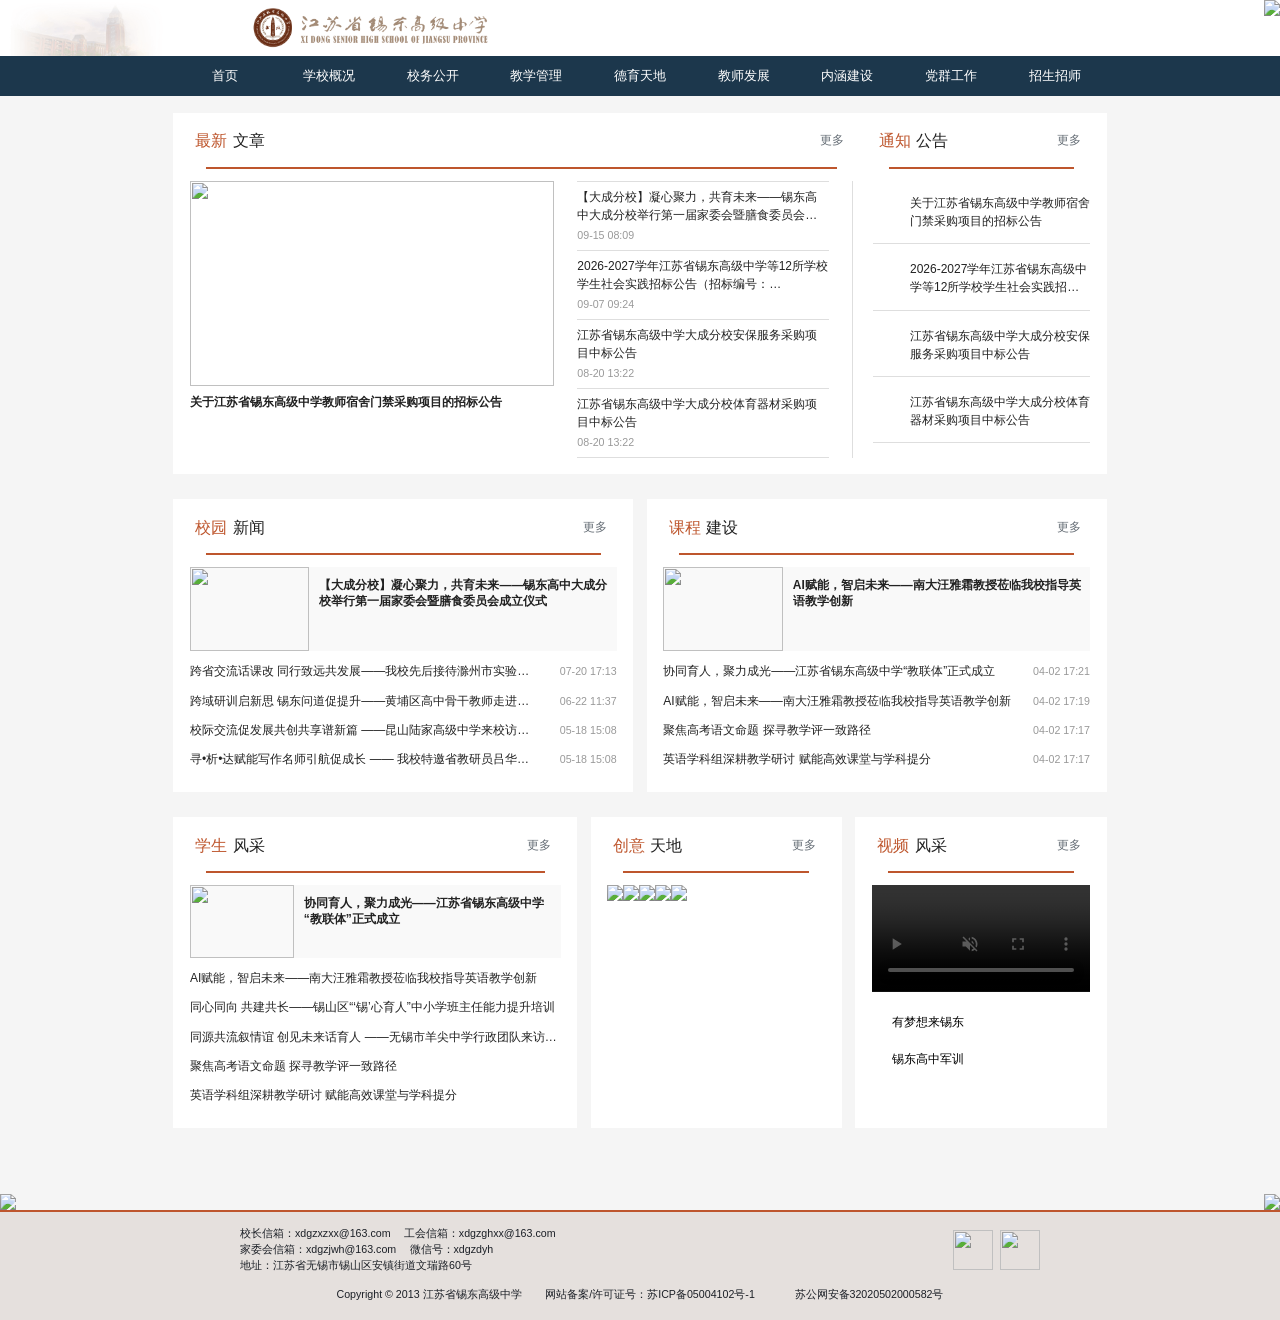
==== commit 28734169: "Update index.html" ====
--- a/index.html
+++ b/index.html
@@ -77,10 +77,10 @@
 <div class="qui_top_boxH"></div>
 <header class="qui_top_box">
     <div class="header_top">
-        <img src="/uploadfiles/xdgjzx/2026/04-01/2byk6sswqt8mkfql.png?dG9wX2wucG5n" class="header_top_image" />
+        <img src="/image/无用.png" class="header_top_image" />
         <div class="qui_warp qui_header_flex">
             <a href="//xdgz.wxxsjy.cn" class="qui_logo ">
-                <img src="/uploadfiles/xdgz/2026/04-30/mhgvxhwvj76nc881.png?Z3hrcTJxdjlzZ3A4and0bi5wbmc=">
+                <img src="/image/长校徽.png">
             </a>
             
         </div>
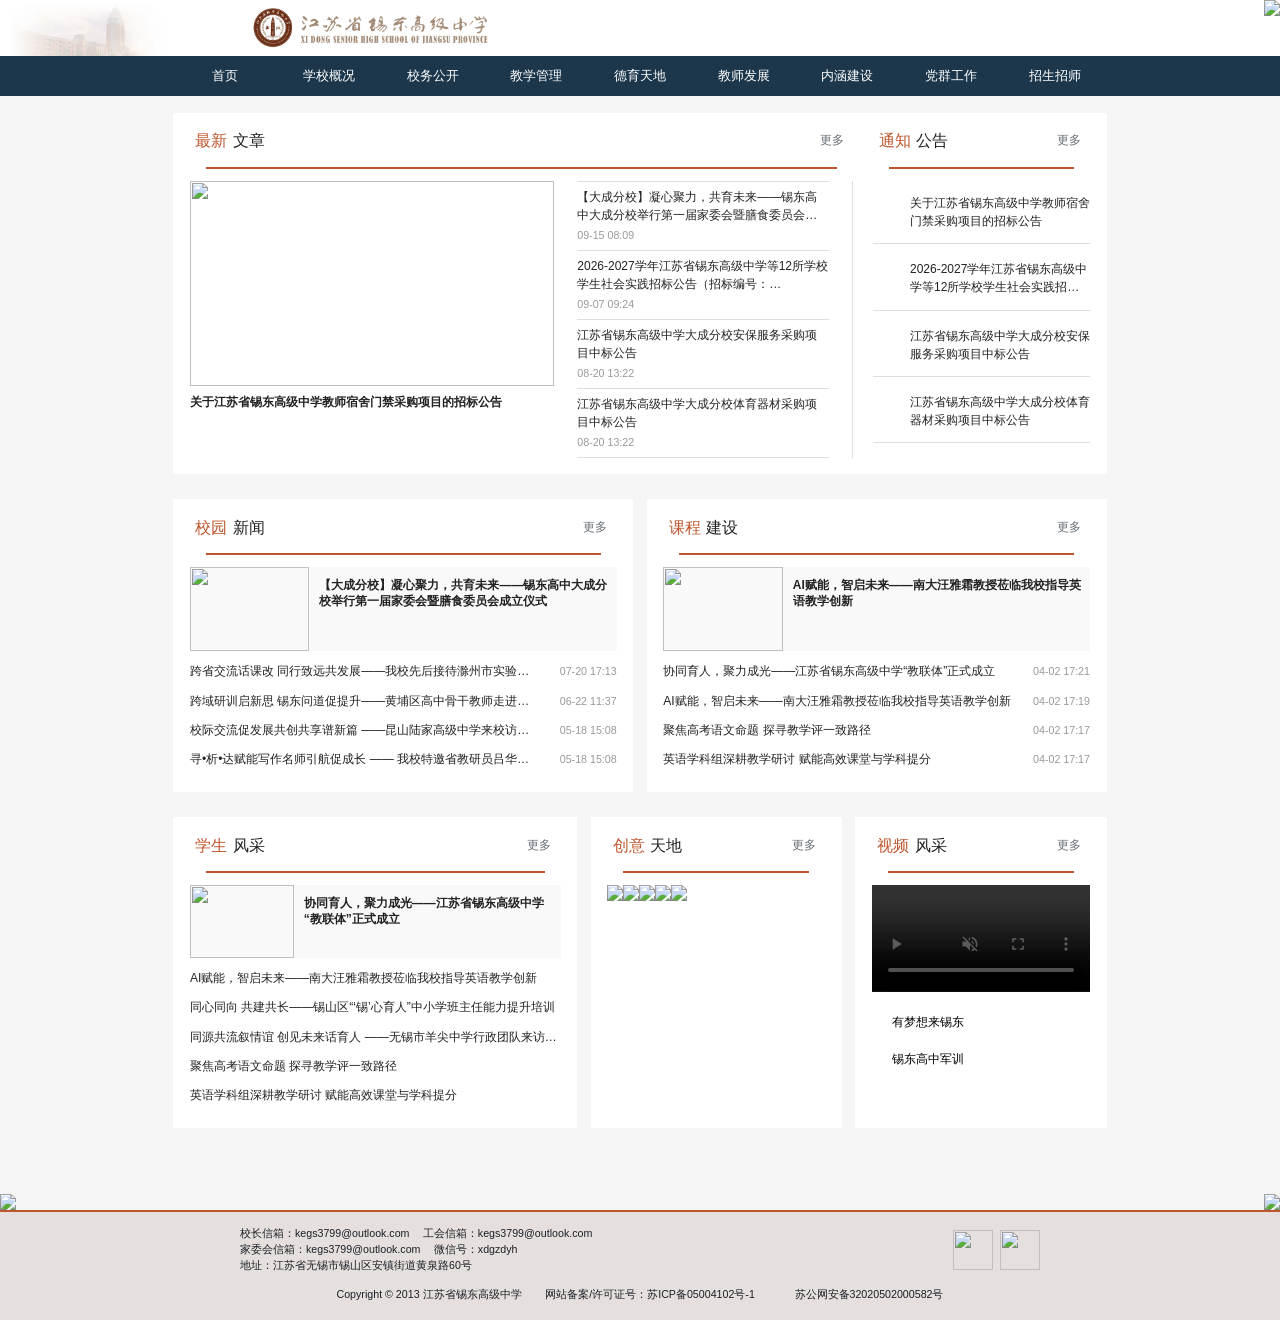
==== commit 3834eddc: "Update index.html" ====
--- a/index.html
+++ b/index.html
@@ -99,10 +99,10 @@
                         <img src="/uploadfiles/xdgz/2026/05-01/q1s9fydepajylutv.jpg?MjAyNjA0MzBf5a2m5qCh6KeG5Zu&#x2B;LmpwZw==" class="index_banner_img">
                     </div>
                     <div class="swiper-slide">
-                        <img src="/uploadfiles/xdgjzx/2026/04-01/abcgbqfzvzkkupig.jpg?YmFuMDEuanBn" class="index_banner_img">
+                        <img src="/image/总览图.jpg" class="index_banner_img">
                     </div>
                     <div class="swiper-slide">
-                        <img src="/uploadfiles/xdgjzx/2026/04-01/hgg17rmskvq23rr6.jpg?YmFuMDIuanBn" class="index_banner_img">
+                        <img src="/image/大成君子.jpg" class="index_banner_img">
                     </div>
             </div>
         </div>
@@ -640,20 +640,20 @@
         <div class="qui_footer_top">
             <div class="footer_top_left">
                 <div class="qui_footer_info">
-                    <span>校长信箱：xdgzxzxx@163.com</span>
-                    <span>工会信箱：xdgzghxx@163.com</span>
+                    <span>校长信箱：kegs3799@outlook.com</span>
+                    <span>工会信箱：kegs3799@outlook.com</span>
                 </div>
                 <div class="qui_footer_info">
-                    <span>家委会信箱：xdgzjwh@163.com    </span>
+                    <span>家委会信箱：kegs3799@outlook.com     </span>
                     <span>微信号：xdgzdyh</span>
                 </div>
                 <div class="qui_footer_info">
-                    <span>地址：江苏省无锡市锡山区安镇街道文瑞路60号</span>
+                    <span>地址：江苏省无锡市锡山区安镇街道黄泉路60号</span>
                 </div>
             </div>
             <div class="footer_top_right">
                 <a href="https://bszs.conac.cn/sitename?method=show&id=0D988045572E3F2DE053012819ACEB46" target="_blank" class="blue_a">
-                    <img src="/xdgz/images/blue.png" />
+                    <img src="/image/事业单位.png" />
                 </a>
                 <div class="ewm_image">
                     <img src="/xdgz/images/ewm.jpg" class="img" />
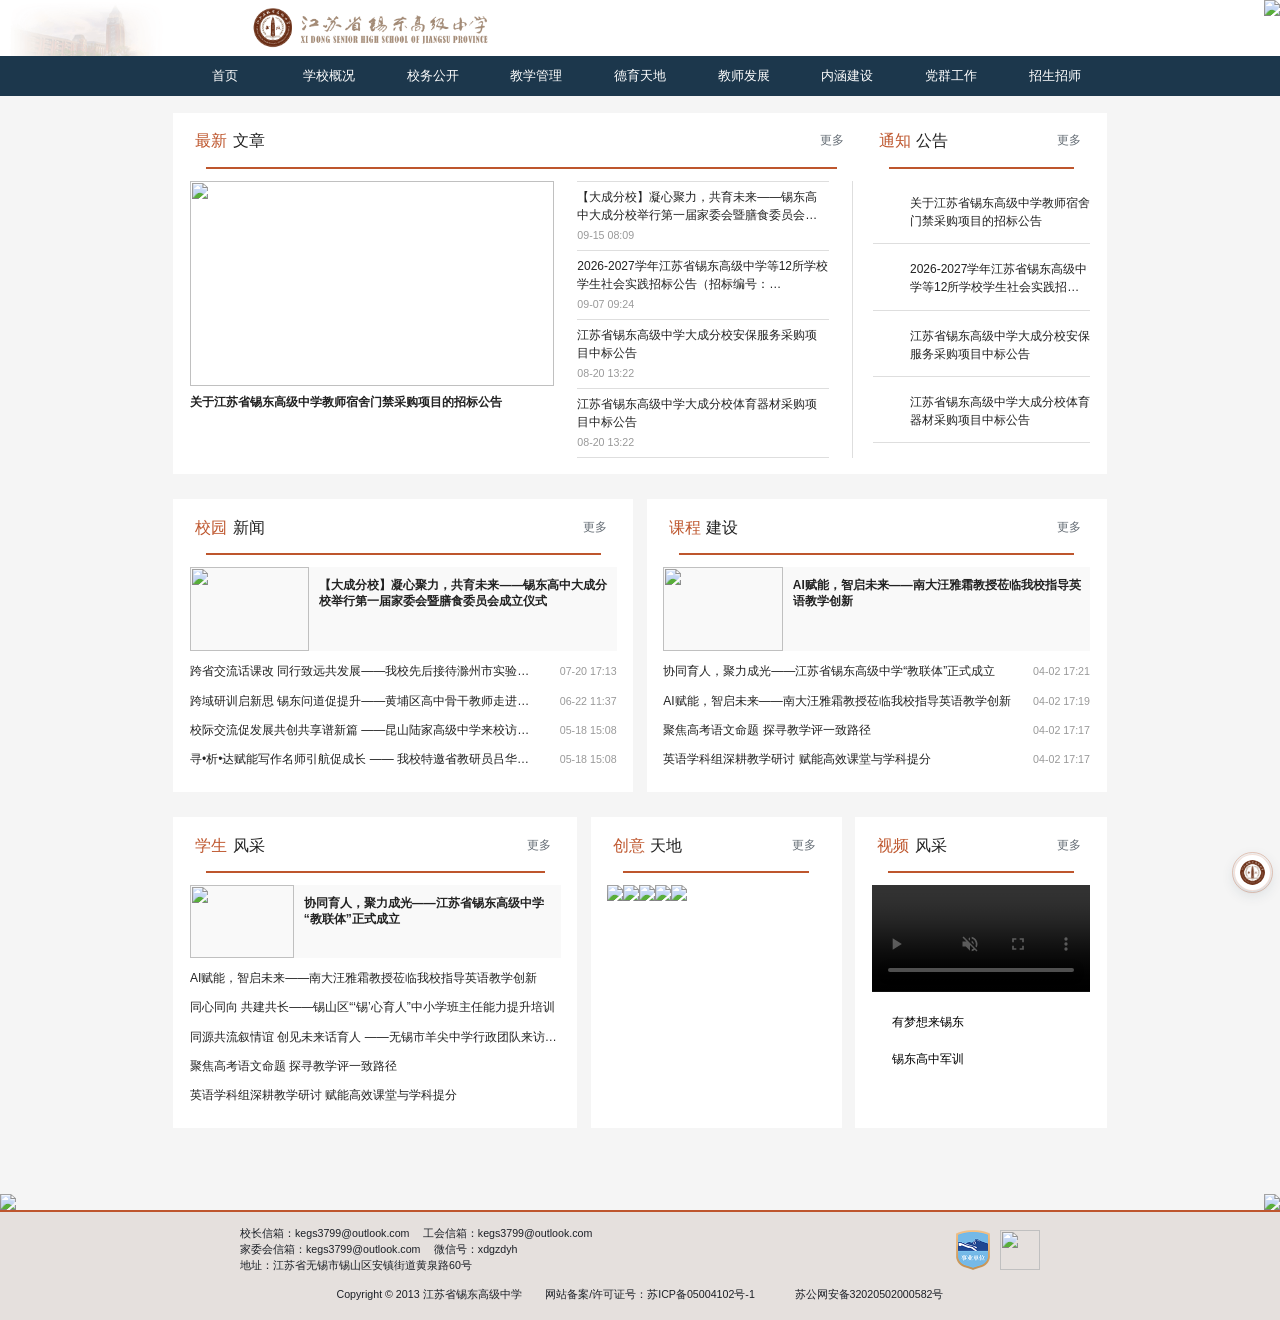
==== commit 1b126e07: "Update index.html" ====
--- a/index.html
+++ b/index.html
@@ -64,7 +64,175 @@
 
 <script src="/js/ym.ajax.js?v=20250830" type="text/javascript" charset="utf-8"></script>
 <script src="/js/ym.visit.js?v=20250830" type="text/javascript" charset="utf-8"></script>
-
+<!-- 小锡 AI 悬浮窗样式 -->
+<style>
+
+:root{
+  --ai-colDf:#be562d;
+  --ai-colHover:#ff6326;
+  --ai-colBg:#1c374c;
+  --ai-bg:#fdfcfb;
+  --ai-bg-soft:#f9f5f0;
+  --ai-border:rgba(190,86,45,.12);
+  --ai-text:#1b1f26;
+  --ai-text-soft:#8a8178;
+  --ai-shadow:0 .08rem .3rem rgba(28,55,76,.12),0 .02rem .08rem rgba(28,55,76,.06);
+}
+.ai-float-btn{
+  position:fixed;right:1vh;bottom:1vh;z-index:800;
+  width:.56rem;height:.56rem;border-radius:50%;
+  background:#fff;border:1px solid rgba(190,86,45,.18);
+  box-shadow:0 .06rem .2rem rgba(28,55,76,.12),0 .02rem .06rem rgba(28,55,76,.06);
+  display:flex;align-items:center;justify-content:center;
+  cursor:pointer;transition:all .35s cubic-bezier(.34,1.56,.64,1);
+}
+.ai-float-btn img{
+  width:72%;height:72%!important;object-fit:contain;border-radius:50%;
+  transition:transform .4s cubic-bezier(.34,1.56,.64,1);
+}
+.ai-float-btn:hover{
+  transform:scale(1.08) translateY(-.02rem);
+  border-color:rgba(190,86,45,.35);
+  box-shadow:0 .1rem .28rem rgba(28,55,76,.18),0 0 0 .04rem rgba(190,86,45,.08);
+}
+.ai-float-btn:hover img{transform:rotate(-6deg) scale(1.04);}
+.ai-float-btn::before{
+  content:'';position:absolute;inset:-.04rem;border-radius:50%;
+  border:1px solid rgba(190,86,45,.3);
+  animation:aiRipple 3s ease-out infinite;pointer-events:none;
+}
+@keyframes aiRipple{
+  0%{transform:scale(1);opacity:.7;}
+  100%{transform:scale(1.45);opacity:0;}
+}
+.ai-panel{
+  position:fixed;right:1vh;bottom:calc(1vh + .66rem);z-index:801;
+  width:3.8rem;height:5.2rem;background:var(--ai-bg);
+  border-radius:.16rem;border:1px solid var(--ai-border);
+  box-shadow:var(--ai-shadow);
+  display:flex;flex-direction:column;overflow:hidden;
+  transform-origin:100% 100%;
+  animation:aiPanelIn .38s cubic-bezier(.34,1.56,.64,1);
+}
+.ai-panel.closing{animation:aiPanelOut .25s ease-in forwards;}
+@keyframes aiPanelIn{
+  0%{opacity:0;transform:scale(.85) translateY(.2rem);}
+  100%{opacity:1;transform:scale(1) translateY(0);}
+}
+@keyframes aiPanelOut{
+  0%{opacity:1;transform:scale(1);}
+  100%{opacity:0;transform:scale(.9) translateY(.15rem);}
+}
+.ai-header{
+  height:.52rem;padding:0 .16rem;background:var(--ai-colBg);color:#fff;
+  display:flex;align-items:center;justify-content:space-between;flex-shrink:0;
+}
+.ai-brand{display:flex;align-items:center;gap:.1rem;}
+.ai-logo{
+  width:.32rem;height:.32rem;border-radius:50%;background:#fff;
+  display:flex;align-items:center;justify-content:center;flex-shrink:0;
+  box-shadow:0 0 0 1px rgba(190,86,45,.2);
+}
+.ai-logo img{width:82%;height:82%!important;object-fit:contain;border-radius:50%;}
+.ai-name{display:flex;flex-direction:column;gap:.01rem;}
+.ai-title{
+  font-family:'lip',serif;font-size:.17rem;letter-spacing:.02rem;
+  color:#fff;line-height:1.2;
+}
+.ai-status{
+  font-size:.11rem;color:rgba(255,255,255,.55);
+  display:flex;align-items:center;gap:.04rem;
+}
+.ai-status::before{
+  content:'';width:.05rem;height:.05rem;border-radius:50%;
+  background:#09c261;box-shadow:0 0 .06rem rgba(9,194,97,.7);
+}
+.ai-close{
+  width:.28rem;height:.28rem;border-radius:.06rem;
+  display:flex;align-items:center;justify-content:center;
+  cursor:pointer;color:rgba(255,255,255,.7);transition:all .25s;
+  font-size:.16rem;user-select:none;
+}
+.ai-close:hover{background:rgba(255,255,255,.12);color:#fff;}
+.ai-body{
+  flex:1;min-height:0;overflow-y:auto;padding:.18rem .16rem;
+  background:var(--ai-bg);
+}
+.ai-body::-webkit-scrollbar{width:4px;}
+.ai-body::-webkit-scrollbar-thumb{background:rgba(190,86,45,.25);border-radius:2px;}
+.ai-msg{display:flex;margin-bottom:.14rem;animation:aiMsgIn .35s ease-out both;}
+@keyframes aiMsgIn{
+  from{opacity:0;transform:translateY(.08rem);}
+  to{opacity:1;transform:translateY(0);}
+}
+.ai-bubble{
+  max-width:78%;padding:.1rem .14rem;font-size:.14rem;line-height:1.7;
+  border-radius:.12rem;word-break:break-word;white-space:pre-wrap;
+}
+.ai-msg.ai .ai-bubble{
+  background:var(--ai-bg-soft);color:var(--ai-text);
+  border-top-left-radius:.04rem;border:1px solid rgba(190,86,45,.08);
+}
+.ai-msg.user{justify-content:flex-end;}
+.ai-msg.user .ai-bubble{
+  background:var(--ai-colDf);color:#fff;border-top-right-radius:.04rem;
+  box-shadow:0 .02rem .08rem rgba(190,86,45,.2);
+}
+.ai-loading span{
+  display:inline-block;width:.06rem;height:.06rem;margin:0 .02rem;
+  border-radius:50%;background:var(--ai-colDf);
+  animation:aiDot 1.2s ease-in-out infinite;
+}
+.ai-loading span:nth-child(2){animation-delay:.15s;}
+.ai-loading span:nth-child(3){animation-delay:.3s;}
+@keyframes aiDot{
+  0%,60%,100%{transform:translateY(0);opacity:.4;}
+  30%{transform:translateY(-.04rem);opacity:1;}
+}
+.ai-chips{
+  display:flex;flex-wrap:wrap;gap:.06rem;
+  padding:0 .16rem .1rem;flex-shrink:0;
+}
+.ai-chip{
+  padding:.05rem .12rem;font-size:.12rem;color:var(--ai-colDf);
+  background:rgba(190,86,45,.06);border:1px solid rgba(190,86,45,.15);
+  border-radius:.6rem;cursor:pointer;transition:all .25s;
+}
+.ai-chip:hover{background:var(--ai-colDf);color:#fff;border-color:var(--ai-colDf);}
+.ai-footer{
+  flex-shrink:0;padding:.1rem .14rem .12rem;background:var(--ai-bg);
+  border-top:1px solid rgba(190,86,45,.08);
+  display:flex;gap:.08rem;align-items:flex-end;
+}
+.ai-footer textarea{
+  flex:1;min-height:.36rem;max-height:.9rem;padding:.08rem .12rem;
+  font-size:.14rem;line-height:1.5;color:var(--ai-text);
+  background:var(--ai-bg-soft);border:1px solid transparent;
+  border-radius:.1rem;resize:none;transition:all .25s;
+  font-family:inherit;outline:none;
+}
+.ai-footer textarea:focus{
+  border-color:var(--ai-colDf);background:#fff;
+  box-shadow:0 0 0 3px rgba(190,86,45,.08);
+}
+.ai-footer textarea::placeholder{color:var(--ai-text-soft);}
+.ai-send{
+  flex-shrink:0;width:.36rem;height:.36rem;border-radius:.1rem;
+  background:var(--ai-colDf);color:#fff;
+  display:flex;align-items:center;justify-content:center;
+  cursor:pointer;transition:all .25s;border:none;font-size:.14rem;
+}
+.ai-send:hover{background:var(--ai-colHover);transform:translateY(-1px);}
+.ai-send:disabled{opacity:.4;cursor:not-allowed;transform:none;}
+@media (max-width:768px){
+  .ai-float-btn{width:.5rem;height:.5rem;right:.12rem;bottom:.12rem;}
+  .ai-float-btn img{width:68%;height:68%!important;}
+  .ai-panel{
+    right:0;bottom:0;left:0;width:100%;height:70vh;
+    border-radius:.2rem .2rem 0 0;transform-origin:50% 100%;
+  }
+}
+</style>
 </head>
 <body>
 
@@ -687,5 +855,244 @@
 
 
     </div>
+<!-- 小锡 AI 悬浮窗 -->
+<div class="ai-float-btn" id="aiFloatBtn">
+  <img src="/xdgz/favicon.ico" alt="小锡">
+</div>
+
+<div class="ai-panel" id="aiPanel" style="display:none;">
+  <div class="ai-header">
+    <div class="ai-brand">
+      <div class="ai-logo"><img src="/xdgz/favicon.ico" alt="校徽"></div>
+      <div class="ai-name">
+        <div class="ai-title">小锡</div>
+        <div class="ai-status">在线</div>
+      </div>
+    </div>
+    <div class="ai-close" id="aiClose">✕</div>
+  </div>
+
+  <div class="ai-body" id="aiBody">
+    <div class="ai-msg ai">
+      <div class="ai-bubble">你好，我是小锡，有什么可以帮您？</div>
+    </div>
+  </div>
+
+  <div class="ai-chips" id="aiChips">
+    <span class="ai-chip">介绍一下学校</span>
+    <span class="ai-chip">帮我写一段</span>
+    <span class="ai-chip">查找资料</span>
+  </div>
+
+  <div class="ai-footer">
+    <textarea id="aiInput" rows="1" placeholder="输入您的问题…"></textarea>
+    <button class="ai-send" id="aiSend">➤</button>
+  </div>
+</div>
+
+<script>
+(function(){
+  'use strict';
+
+  /* ============================================================
+     配置区
+     ============================================================ */
+  var CONFIG = {
+    // 后端接口路径（Vercel Serverless Function，位于 /api/chat.js）
+    API_URL: '/api/chat',
+
+    // 小锡的人设
+    SYSTEM_PROMPT: '你是"小锡"，江苏省锡东高级中学的AI助手。请用简洁、友好的中文回答用户的问题。',
+
+    // 最大保留对话轮数
+    MAX_HISTORY: 20
+  };
+
+  var state = {
+    isOpen: false,
+    isGenerating: false,
+    messages: [],
+    abortController: null
+  };
+
+  var floatBtn = document.getElementById('aiFloatBtn');
+  var panel = document.getElementById('aiPanel');
+  var closeBtn = document.getElementById('aiClose');
+  var body = document.getElementById('aiBody');
+  var input = document.getElementById('aiInput');
+  var sendBtn = document.getElementById('aiSend');
+  var chips = document.getElementById('aiChips');
+
+  function scrollToBottom(){
+    body.scrollTop = body.scrollHeight;
+  }
+
+  function appendMessage(role, content){
+    var msg = document.createElement('div');
+    msg.className = 'ai-msg ' + role;
+    var bubble = document.createElement('div');
+    bubble.className = 'ai-bubble';
+    bubble.textContent = content;
+    msg.appendChild(bubble);
+    body.appendChild(msg);
+    scrollToBottom();
+    return bubble;
+  }
+
+  function appendLoading(){
+    var msg = document.createElement('div');
+    msg.className = 'ai-msg ai';
+    msg.id = 'aiLoading';
+    var bubble = document.createElement('div');
+    bubble.className = 'ai-bubble ai-loading';
+    bubble.innerHTML = '<span></span><span></span><span></span>';
+    msg.appendChild(bubble);
+    body.appendChild(msg);
+    scrollToBottom();
+  }
+
+  function removeLoading(){
+    var el = document.getElementById('aiLoading');
+    if (el) el.remove();
+  }
+
+  function openPanel(){
+    if (state.isOpen) return;
+    state.isOpen = true;
+    panel.style.display = 'flex';
+    panel.classList.remove('closing');
+    void panel.offsetWidth;
+    panel.style.animation = 'aiPanelIn .38s cubic-bezier(.34,1.56,.64,1)';
+    input.focus();
+    scrollToBottom();
+  }
+
+  function closePanel(){
+    if (!state.isOpen) return;
+    state.isOpen = false;
+    panel.classList.add('closing');
+    if (state.abortController){
+      state.abortController.abort();
+      state.abortController = null;
+    }
+    state.isGenerating = false;
+    sendBtn.disabled = false;
+    removeLoading();
+    setTimeout(function(){
+      panel.style.display = 'none';
+      panel.classList.remove('closing');
+    }, 250);
+  }
+
+  floatBtn.addEventListener('click', openPanel);
+  closeBtn.addEventListener('click', closePanel);
+
+  async function sendMessage(text){
+    if (!text.trim() || state.isGenerating) return;
+
+    appendMessage('user', text);
+    state.messages.push({ role: 'user', content: text });
+
+    if (state.messages.length > CONFIG.MAX_HISTORY * 2){
+      state.messages = state.messages.slice(-CONFIG.MAX_HISTORY * 2);
+    }
+
+    input.value = '';
+    input.style.height = 'auto';
+    state.isGenerating = true;
+    sendBtn.disabled = true;
+    appendLoading();
+
+    state.abortController = new AbortController();
+
+    try{
+      var response = await fetch(CONFIG.API_URL, {
+        method: 'POST',
+        headers: { 'Content-Type': 'application/json' },
+        body: JSON.stringify({
+          messages: [
+            { role: 'system', content: CONFIG.SYSTEM_PROMPT }
+          ].concat(state.messages)
+        }),
+        signal: state.abortController.signal
+      });
+
+      if (!response.ok){
+        throw new Error('请求失败 (' + response.status + ')');
+      }
+
+      removeLoading();
+
+      var bubble = appendMessage('ai', '');
+      var reader = response.body.getReader();
+      var decoder = new TextDecoder('utf-8');
+      var buffer = '';
+      var fullContent = '';
+
+      while (true){
+        var chunk = await reader.read();
+        if (chunk.done) break;
+
+        buffer += decoder.decode(chunk.value, { stream: true });
+        var lines = buffer.split('\n');
+        buffer = lines.pop() || '';
+
+        for (var i = 0; i < lines.length; i++){
+          var trimmed = lines[i].trim();
+          if (!trimmed || trimmed.indexOf('data:') !== 0) continue;
+          var dataStr = trimmed.slice(5).trim();
+          if (dataStr === '[DONE]') continue;
+
+          try{
+            var json = JSON.parse(dataStr);
+            var delta = json.choices && json.choices[0] && json.choices[0].delta;
+            if (delta && delta.content){
+              fullContent += delta.content;
+              bubble.textContent = fullContent;
+              scrollToBottom();
+            }
+          }catch(e){ /* 忽略不完整分片 */ }
+        }
+      }
+
+      state.messages.push({ role: 'assistant', content: fullContent });
+
+    }catch(err){
+      removeLoading();
+      if (err.name !== 'AbortError'){
+        appendMessage('ai', '抱歉，请求出错了：' + err.message);
+      }
+    }finally{
+      state.isGenerating = false;
+      sendBtn.disabled = false;
+      state.abortController = null;
+      input.focus();
+    }
+  }
+
+  sendBtn.addEventListener('click', function(){
+    sendMessage(input.value);
+  });
+
+  input.addEventListener('keydown', function(e){
+    if (e.key === 'Enter' && !e.shiftKey){
+      e.preventDefault();
+      sendMessage(input.value);
+    }
+  });
+
+  input.addEventListener('input', function(){
+    this.style.height = 'auto';
+    this.style.height = Math.min(this.scrollHeight, 90) + 'px';
+  });
+
+  chips.addEventListener('click', function(e){
+    if (e.target.classList.contains('ai-chip')){
+      sendMessage(e.target.textContent);
+    }
+  });
+
+})();
+</script>
 </body>
 </html>
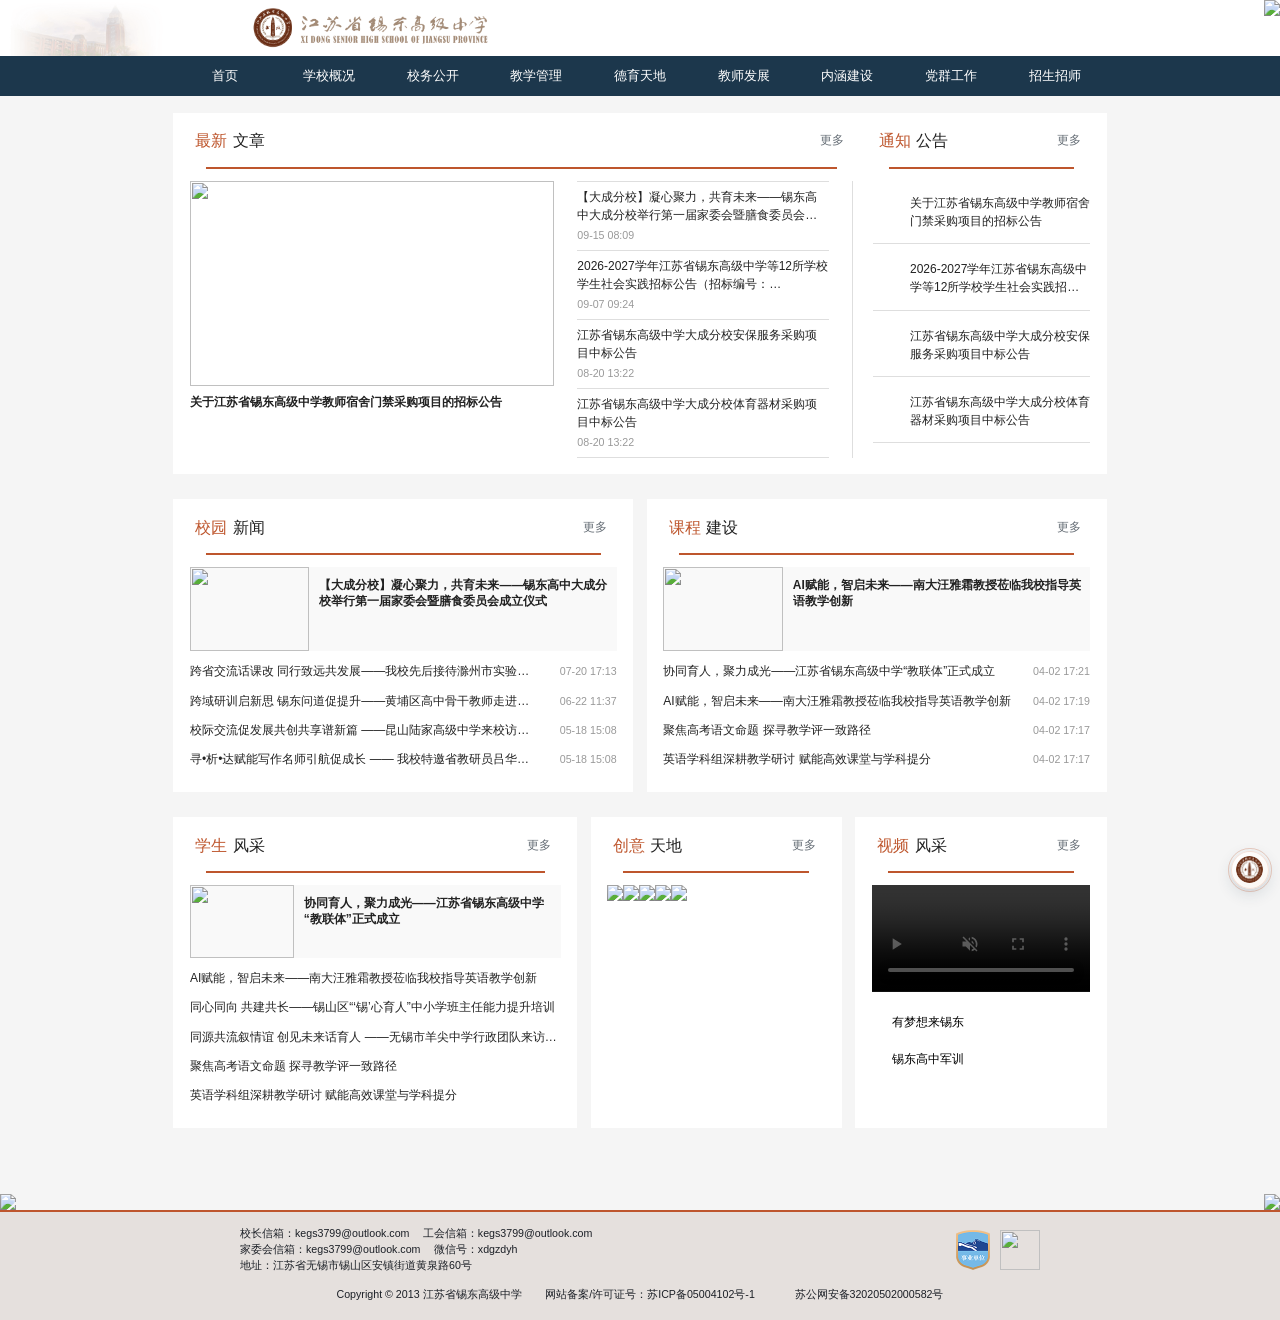
==== commit 3066360f: "Update index.html" ====
--- a/index.html
+++ b/index.html
@@ -64,175 +64,416 @@
 
 <script src="/js/ym.ajax.js?v=20250830" type="text/javascript" charset="utf-8"></script>
 <script src="/js/ym.visit.js?v=20250830" type="text/javascript" charset="utf-8"></script>
-<!-- 小锡 AI 悬浮窗样式 -->
+
+  <!-- 小锡 AI 悬浮窗样式 -->
 <style>
-
+/* ===== 小锡 AI 悬浮窗 v2 ===== */
 :root{
   --ai-colDf:#be562d;
   --ai-colHover:#ff6326;
   --ai-colBg:#1c374c;
   --ai-bg:#fdfcfb;
   --ai-bg-soft:#f9f5f0;
-  --ai-border:rgba(190,86,45,.12);
+  --ai-bg-panel:rgba(253,252,251,.92);
+  --ai-border:rgba(190,86,45,.14);
   --ai-text:#1b1f26;
   --ai-text-soft:#8a8178;
-  --ai-shadow:0 .08rem .3rem rgba(28,55,76,.12),0 .02rem .08rem rgba(28,55,76,.06);
-}
+  --ai-shadow:0 .12rem .4rem rgba(28,55,76,.16),0 .04rem .12rem rgba(28,55,76,.08);
+  --ai-shadow-lg:0 .2rem .6rem rgba(28,55,76,.22),0 .08rem .2rem rgba(28,55,76,.1);
+  --ai-radius:.18rem;
+}
+
+/* ---------- 悬浮球 ---------- */
 .ai-float-btn{
-  position:fixed;right:1vh;bottom:1vh;z-index:800;
-  width:.56rem;height:.56rem;border-radius:50%;
-  background:#fff;border:1px solid rgba(190,86,45,.18);
-  box-shadow:0 .06rem .2rem rgba(28,55,76,.12),0 .02rem .06rem rgba(28,55,76,.06);
-  display:flex;align-items:center;justify-content:center;
-  cursor:pointer;transition:all .35s cubic-bezier(.34,1.56,.64,1);
-}
+  position:fixed;
+  right:1.2vh;
+  bottom:1.2vh;
+  z-index:9998;
+  width:.58rem;
+  height:.58rem;
+  border-radius:50%;
+  background:linear-gradient(145deg,#ffffff 0%,#faf6f2 100%);
+  border:1px solid rgba(190,86,45,.16);
+  box-shadow:0 .08rem .24rem rgba(28,55,76,.14),0 .02rem .06rem rgba(28,55,76,.08);
+  display:flex;
+  align-items:center;
+  justify-content:center;
+  cursor:grab;
+  transition:transform .3s cubic-bezier(.34,1.56,.64,1),
+             box-shadow .3s ease,
+             border-color .3s ease;
+  touch-action:none;
+  user-select:none;
+  -webkit-user-select:none;
+  -webkit-tap-highlight-color:transparent;
+}
+.ai-float-btn:active{cursor:grabbing;}
 .ai-float-btn img{
-  width:72%;height:72%!important;object-fit:contain;border-radius:50%;
+  width:74%;
+  height:74%!important;
+  object-fit:contain;
+  border-radius:50%;
+  pointer-events:none;
   transition:transform .4s cubic-bezier(.34,1.56,.64,1);
 }
 .ai-float-btn:hover{
-  transform:scale(1.08) translateY(-.02rem);
-  border-color:rgba(190,86,45,.35);
-  box-shadow:0 .1rem .28rem rgba(28,55,76,.18),0 0 0 .04rem rgba(190,86,45,.08);
-}
-.ai-float-btn:hover img{transform:rotate(-6deg) scale(1.04);}
+  transform:scale(1.06);
+  border-color:rgba(190,86,45,.32);
+  box-shadow:0 .12rem .32rem rgba(28,55,76,.18),0 0 0 .05rem rgba(190,86,45,.08);
+}
+.ai-float-btn:hover img{transform:rotate(-6deg) scale(1.05);}
+.ai-float-btn.dragging{
+  cursor:grabbing;
+  transform:scale(1.1);
+  box-shadow:0 .16rem .4rem rgba(28,55,76,.28);
+  transition:none;
+}
+/* 外圈呼吸环 */
 .ai-float-btn::before{
-  content:'';position:absolute;inset:-.04rem;border-radius:50%;
-  border:1px solid rgba(190,86,45,.3);
-  animation:aiRipple 3s ease-out infinite;pointer-events:none;
+  content:'';
+  position:absolute;
+  inset:-.05rem;
+  border-radius:50%;
+  border:1px solid rgba(190,86,45,.28);
+  animation:aiRipple 3s ease-out infinite;
+  pointer-events:none;
 }
 @keyframes aiRipple{
   0%{transform:scale(1);opacity:.7;}
-  100%{transform:scale(1.45);opacity:0;}
-}
+  100%{transform:scale(1.5);opacity:0;}
+}
+/* 拖拽时隐藏呼吸环 */
+.ai-float-btn.dragging::before{display:none;}
+
+/* ---------- 面板 ---------- */
 .ai-panel{
-  position:fixed;right:1vh;bottom:calc(1vh + .66rem);z-index:801;
-  width:3.8rem;height:5.2rem;background:var(--ai-bg);
-  border-radius:.16rem;border:1px solid var(--ai-border);
-  box-shadow:var(--ai-shadow);
-  display:flex;flex-direction:column;overflow:hidden;
+  position:fixed;
+  z-index:9999;
+  right:1.2vh;
+  bottom:calc(1.2vh + .7rem);
+  width:3.9rem;
+  height:5.6rem;
+  max-height:calc(100vh - 2rem);
+  background:var(--ai-bg-panel);
+  -webkit-backdrop-filter:blur(20px) saturate(1.4);
+  backdrop-filter:blur(20px) saturate(1.4);
+  border-radius:var(--ai-radius);
+  border:1px solid var(--ai-border);
+  box-shadow:var(--ai-shadow-lg);
+  display:flex;
+  flex-direction:column;
+  overflow:hidden;
   transform-origin:100% 100%;
-  animation:aiPanelIn .38s cubic-bezier(.34,1.56,.64,1);
-}
-.ai-panel.closing{animation:aiPanelOut .25s ease-in forwards;}
+  animation:aiPanelIn .42s cubic-bezier(.34,1.56,.64,1);
+  will-change:transform,opacity;
+}
+.ai-panel.closing{animation:aiPanelOut .26s ease-in forwards;}
 @keyframes aiPanelIn{
-  0%{opacity:0;transform:scale(.85) translateY(.2rem);}
+  0%{opacity:0;transform:scale(.88) translateY(.24rem);}
   100%{opacity:1;transform:scale(1) translateY(0);}
 }
 @keyframes aiPanelOut{
   0%{opacity:1;transform:scale(1);}
-  100%{opacity:0;transform:scale(.9) translateY(.15rem);}
-}
+  100%{opacity:0;transform:scale(.9) translateY(.18rem);}
+}
+/* 全屏态 */
+.ai-panel.fullscreen{
+  right:2vh;
+  bottom:2vh;
+  left:2vh;
+  top:2vh;
+  width:auto;
+  height:auto;
+  max-height:none;
+  border-radius:.2rem;
+  transform-origin:50% 50%;
+}
+
+/* ---------- 头部 ---------- */
 .ai-header{
-  height:.52rem;padding:0 .16rem;background:var(--ai-colBg);color:#fff;
-  display:flex;align-items:center;justify-content:space-between;flex-shrink:0;
-}
-.ai-brand{display:flex;align-items:center;gap:.1rem;}
+  height:.6rem;
+  padding:0 .18rem;
+  background:linear-gradient(135deg,#1c374c 0%,#244a63 100%);
+  color:#fff;
+  display:flex;
+  align-items:center;
+  justify-content:space-between;
+  flex-shrink:0;
+  position:relative;
+}
+.ai-header::after{
+  content:'';
+  position:absolute;
+  left:0;right:0;bottom:0;
+  height:1px;
+  background:linear-gradient(90deg,transparent,rgba(190,86,45,.5),transparent);
+}
+.ai-brand{display:flex;align-items:center;gap:.12rem;}
 .ai-logo{
-  width:.32rem;height:.32rem;border-radius:50%;background:#fff;
-  display:flex;align-items:center;justify-content:center;flex-shrink:0;
-  box-shadow:0 0 0 1px rgba(190,86,45,.2);
-}
-.ai-logo img{width:82%;height:82%!important;object-fit:contain;border-radius:50%;}
-.ai-name{display:flex;flex-direction:column;gap:.01rem;}
+  width:.36rem;
+  height:.36rem;
+  border-radius:50%;
+  background:#fff;
+  display:flex;
+  align-items:center;
+  justify-content:center;
+  flex-shrink:0;
+  box-shadow:0 0 0 1.5px rgba(190,86,45,.25),0 .02rem .06rem rgba(0,0,0,.15);
+}
+.ai-logo img{width:84%;height:84%!important;object-fit:contain;border-radius:50%;}
+.ai-name{display:flex;flex-direction:column;gap:.02rem;}
 .ai-title{
-  font-family:'lip',serif;font-size:.17rem;letter-spacing:.02rem;
-  color:#fff;line-height:1.2;
+  font-family:'lip',serif;
+  font-size:.18rem;
+  letter-spacing:.03rem;
+  color:#fff;
+  line-height:1.15;
 }
 .ai-status{
-  font-size:.11rem;color:rgba(255,255,255,.55);
-  display:flex;align-items:center;gap:.04rem;
+  font-size:.11rem;
+  color:rgba(255,255,255,.6);
+  display:flex;
+  align-items:center;
+  gap:.05rem;
+  letter-spacing:.01rem;
 }
 .ai-status::before{
-  content:'';width:.05rem;height:.05rem;border-radius:50%;
-  background:#09c261;box-shadow:0 0 .06rem rgba(9,194,97,.7);
-}
-.ai-close{
-  width:.28rem;height:.28rem;border-radius:.06rem;
-  display:flex;align-items:center;justify-content:center;
-  cursor:pointer;color:rgba(255,255,255,.7);transition:all .25s;
-  font-size:.16rem;user-select:none;
-}
-.ai-close:hover{background:rgba(255,255,255,.12);color:#fff;}
+  content:'';
+  width:.05rem;
+  height:.05rem;
+  border-radius:50%;
+  background:#09c261;
+  box-shadow:0 0 .08rem rgba(9,194,97,.9);
+  animation:aiPulse 2s ease-in-out infinite;
+}
+@keyframes aiPulse{
+  0%,100%{opacity:1;transform:scale(1);}
+  50%{opacity:.6;transform:scale(1.2);}
+}
+.ai-header-actions{
+  display:flex;
+  align-items:center;
+  gap:.04rem;
+}
+.ai-icon-btn{
+  width:.32rem;
+  height:.32rem;
+  border-radius:.08rem;
+  display:flex;
+  align-items:center;
+  justify-content:center;
+  cursor:pointer;
+  color:rgba(255,255,255,.75);
+  transition:all .22s ease;
+  font-size:.15rem;
+  user-select:none;
+  -webkit-tap-highlight-color:transparent;
+}
+.ai-icon-btn:hover{
+  background:rgba(255,255,255,.14);
+  color:#fff;
+}
+.ai-icon-btn:active{transform:scale(.92);}
+
+/* ---------- 消息区 ---------- */
 .ai-body{
-  flex:1;min-height:0;overflow-y:auto;padding:.18rem .16rem;
-  background:var(--ai-bg);
-}
-.ai-body::-webkit-scrollbar{width:4px;}
-.ai-body::-webkit-scrollbar-thumb{background:rgba(190,86,45,.25);border-radius:2px;}
-.ai-msg{display:flex;margin-bottom:.14rem;animation:aiMsgIn .35s ease-out both;}
+  flex:1;
+  min-height:0;
+  overflow-y:auto;
+  padding:.22rem .2rem .1rem;
+  background:transparent;
+  scroll-behavior:smooth;
+}
+.ai-body::-webkit-scrollbar{width:5px;}
+.ai-body::-webkit-scrollbar-track{background:transparent;}
+.ai-body::-webkit-scrollbar-thumb{
+  background:rgba(190,86,45,.2);
+  border-radius:3px;
+}
+.ai-body::-webkit-scrollbar-thumb:hover{background:rgba(190,86,45,.4);}
+
+.ai-msg{
+  display:flex;
+  margin-bottom:.16rem;
+  animation:aiMsgIn .38s cubic-bezier(.22,1,.36,1) both;
+}
 @keyframes aiMsgIn{
-  from{opacity:0;transform:translateY(.08rem);}
-  to{opacity:1;transform:translateY(0);}
+  from{opacity:0;transform:translateY(.1rem) scale(.98);}
+  to{opacity:1;transform:translateY(0) scale(1);}
 }
 .ai-bubble{
-  max-width:78%;padding:.1rem .14rem;font-size:.14rem;line-height:1.7;
-  border-radius:.12rem;word-break:break-word;white-space:pre-wrap;
+  max-width:82%;
+  padding:.12rem .16rem;
+  font-size:.145rem;
+  line-height:1.75;
+  border-radius:.14rem;
+  word-break:break-word;
+  white-space:pre-wrap;
+  letter-spacing:.01rem;
 }
 .ai-msg.ai .ai-bubble{
-  background:var(--ai-bg-soft);color:var(--ai-text);
-  border-top-left-radius:.04rem;border:1px solid rgba(190,86,45,.08);
+  background:#fff;
+  color:var(--ai-text);
+  border-top-left-radius:.05rem;
+  border:1px solid rgba(190,86,45,.08);
+  box-shadow:0 .02rem .08rem rgba(28,55,76,.04);
 }
 .ai-msg.user{justify-content:flex-end;}
 .ai-msg.user .ai-bubble{
-  background:var(--ai-colDf);color:#fff;border-top-right-radius:.04rem;
-  box-shadow:0 .02rem .08rem rgba(190,86,45,.2);
+  background:linear-gradient(135deg,#c25e34 0%,#be562d 100%);
+  color:#fff;
+  border-top-right-radius:.05rem;
+  box-shadow:0 .03rem .12rem rgba(190,86,45,.28);
+}
+
+/* 加载三点 */
+.ai-loading{
+  display:flex;
+  align-items:center;
+  gap:.05rem;
+  padding:.14rem .18rem;
 }
 .ai-loading span{
-  display:inline-block;width:.06rem;height:.06rem;margin:0 .02rem;
-  border-radius:50%;background:var(--ai-colDf);
-  animation:aiDot 1.2s ease-in-out infinite;
-}
-.ai-loading span:nth-child(2){animation-delay:.15s;}
-.ai-loading span:nth-child(3){animation-delay:.3s;}
+  display:inline-block;
+  width:.06rem;
+  height:.06rem;
+  border-radius:50%;
+  background:var(--ai-colDf);
+  animation:aiDot 1.3s ease-in-out infinite;
+}
+.ai-loading span:nth-child(2){animation-delay:.18s;}
+.ai-loading span:nth-child(3){animation-delay:.36s;}
 @keyframes aiDot{
-  0%,60%,100%{transform:translateY(0);opacity:.4;}
-  30%{transform:translateY(-.04rem);opacity:1;}
-}
+  0%,60%,100%{transform:translateY(0);opacity:.35;}
+  30%{transform:translateY(-.05rem);opacity:1;}
+}
+
+/* ---------- 快捷 chips ---------- */
 .ai-chips{
-  display:flex;flex-wrap:wrap;gap:.06rem;
-  padding:0 .16rem .1rem;flex-shrink:0;
+  display:flex;
+  flex-wrap:wrap;
+  gap:.07rem;
+  padding:.04rem .2rem .1rem;
+  flex-shrink:0;
 }
 .ai-chip{
-  padding:.05rem .12rem;font-size:.12rem;color:var(--ai-colDf);
-  background:rgba(190,86,45,.06);border:1px solid rgba(190,86,45,.15);
-  border-radius:.6rem;cursor:pointer;transition:all .25s;
-}
-.ai-chip:hover{background:var(--ai-colDf);color:#fff;border-color:var(--ai-colDf);}
+  padding:.06rem .14rem;
+  font-size:.125rem;
+  color:var(--ai-colDf);
+  background:rgba(190,86,45,.06);
+  border:1px solid rgba(190,86,45,.16);
+  border-radius:.6rem;
+  cursor:pointer;
+  transition:all .25s cubic-bezier(.34,1.56,.64,1);
+  user-select:none;
+  -webkit-tap-highlight-color:transparent;
+}
+.ai-chip:hover{
+  background:var(--ai-colDf);
+  color:#fff;
+  border-color:var(--ai-colDf);
+  transform:translateY(-1px);
+  box-shadow:0 .03rem .1rem rgba(190,86,45,.25);
+}
+.ai-chip:active{transform:translateY(0) scale(.96);}
+
+/* ---------- 输入区 ---------- */
 .ai-footer{
-  flex-shrink:0;padding:.1rem .14rem .12rem;background:var(--ai-bg);
-  border-top:1px solid rgba(190,86,45,.08);
-  display:flex;gap:.08rem;align-items:flex-end;
+  flex-shrink:0;
+  padding:.12rem .16rem .14rem;
+  background:rgba(255,255,255,.6);
+  border-top:1px solid rgba(190,86,45,.1);
+  display:flex;
+  gap:.1rem;
+  align-items:flex-end;
+}
+.ai-input-wrap{
+  flex:1;
+  position:relative;
 }
 .ai-footer textarea{
-  flex:1;min-height:.36rem;max-height:.9rem;padding:.08rem .12rem;
-  font-size:.14rem;line-height:1.5;color:var(--ai-text);
-  background:var(--ai-bg-soft);border:1px solid transparent;
-  border-radius:.1rem;resize:none;transition:all .25s;
-  font-family:inherit;outline:none;
+  width:100%;
+  min-height:.4rem;
+  max-height:1rem;
+  padding:.1rem .14rem;
+  font-size:.145rem;
+  line-height:1.5;
+  color:var(--ai-text);
+  background:#fff;
+  border:1.5px solid rgba(190,86,45,.12);
+  border-radius:.12rem;
+  resize:none;
+  transition:all .25s ease;
+  font-family:inherit;
+  outline:none;
+  box-sizing:border-box;
+  display:block;
 }
 .ai-footer textarea:focus{
-  border-color:var(--ai-colDf);background:#fff;
-  box-shadow:0 0 0 3px rgba(190,86,45,.08);
+  border-color:var(--ai-colDf);
+  box-shadow:0 0 0 3px rgba(190,86,45,.1);
 }
 .ai-footer textarea::placeholder{color:var(--ai-text-soft);}
 .ai-send{
-  flex-shrink:0;width:.36rem;height:.36rem;border-radius:.1rem;
-  background:var(--ai-colDf);color:#fff;
-  display:flex;align-items:center;justify-content:center;
-  cursor:pointer;transition:all .25s;border:none;font-size:.14rem;
-}
-.ai-send:hover{background:var(--ai-colHover);transform:translateY(-1px);}
-.ai-send:disabled{opacity:.4;cursor:not-allowed;transform:none;}
+  flex-shrink:0;
+  width:.4rem;
+  height:.4rem;
+  border-radius:.12rem;
+  background:linear-gradient(135deg,#c25e34 0%,#be562d 100%);
+  color:#fff;
+  display:flex;
+  align-items:center;
+  justify-content:center;
+  cursor:pointer;
+  transition:all .25s cubic-bezier(.34,1.56,.64,1);
+  border:none;
+  font-size:.16rem;
+  box-shadow:0 .03rem .1rem rgba(190,86,45,.3);
+  user-select:none;
+  -webkit-tap-highlight-color:transparent;
+}
+.ai-send:hover{
+  background:linear-gradient(135deg,#ff7038 0%,#ff6326 100%);
+  transform:translateY(-1px);
+  box-shadow:0 .05rem .16rem rgba(190,86,45,.4);
+}
+.ai-send:active{transform:translateY(0) scale(.94);}
+.ai-send:disabled{
+  opacity:.4;
+  cursor:not-allowed;
+  transform:none;
+  box-shadow:none;
+}
+
+/* ---------- 移动端 ---------- */
 @media (max-width:768px){
-  .ai-float-btn{width:.5rem;height:.5rem;right:.12rem;bottom:.12rem;}
-  .ai-float-btn img{width:68%;height:68%!important;}
+  .ai-float-btn{
+    width:.52rem;
+    height:.52rem;
+    right:.14rem;
+    bottom:.14rem;
+  }
+  .ai-float-btn img{width:70%;height:70%!important;}
   .ai-panel{
-    right:0;bottom:0;left:0;width:100%;height:70vh;
-    border-radius:.2rem .2rem 0 0;transform-origin:50% 100%;
+    right:0;
+    bottom:0;
+    left:0;
+    width:100%;
+    height:78vh;
+    max-height:none;
+    border-radius:.24rem .24rem 0 0;
+    transform-origin:50% 100%;
   }
-}
-</style>
+  .ai-panel.fullscreen{
+    right:0;bottom:0;left:0;top:0;
+    border-radius:0;
+  }
+  .ai-header{height:.56rem;}
+  .ai-body{padding:.18rem .16rem .08rem;}
+  .ai-chips{padding:.04rem .16rem .1rem;}
+  .ai-footer{padding:.1rem .14rem .14rem;}
+}
+	</style>
 </head>
 <body>
 
@@ -855,21 +1096,25 @@
 
 
     </div>
+
 <!-- 小锡 AI 悬浮窗 -->
 <div class="ai-float-btn" id="aiFloatBtn">
-  <img src="/xdgz/favicon.ico" alt="小锡">
+  <img src="/xdgz/favicon.ico" alt="小锡" draggable="false">
 </div>
 
 <div class="ai-panel" id="aiPanel" style="display:none;">
   <div class="ai-header">
     <div class="ai-brand">
-      <div class="ai-logo"><img src="/xdgz/favicon.ico" alt="校徽"></div>
+      <div class="ai-logo"><img src="/xdgz/favicon.ico" alt="校徽" draggable="false"></div>
       <div class="ai-name">
         <div class="ai-title">小锡</div>
         <div class="ai-status">在线</div>
       </div>
     </div>
-    <div class="ai-close" id="aiClose">✕</div>
+    <div class="ai-header-actions">
+      <div class="ai-icon-btn" id="aiFullscreen" title="全屏">⛶</div>
+      <div class="ai-icon-btn" id="aiClose" title="关闭">✕</div>
+    </div>
   </div>
 
   <div class="ai-body" id="aiBody">
@@ -885,214 +1130,11 @@
   </div>
 
   <div class="ai-footer">
-    <textarea id="aiInput" rows="1" placeholder="输入您的问题…"></textarea>
+    <div class="ai-input-wrap">
+      <textarea id="aiInput" rows="1" placeholder="输入您的问题…"></textarea>
+    </div>
     <button class="ai-send" id="aiSend">➤</button>
   </div>
 </div>
-
-<script>
-(function(){
-  'use strict';
-
-  /* ============================================================
-     配置区
-     ============================================================ */
-  var CONFIG = {
-    // 后端接口路径（Vercel Serverless Function，位于 /api/chat.js）
-    API_URL: '/api/chat',
-
-    // 小锡的人设
-    SYSTEM_PROMPT: '你是"小锡"，江苏省锡东高级中学的AI助手。请用简洁、友好的中文回答用户的问题。',
-
-    // 最大保留对话轮数
-    MAX_HISTORY: 20
-  };
-
-  var state = {
-    isOpen: false,
-    isGenerating: false,
-    messages: [],
-    abortController: null
-  };
-
-  var floatBtn = document.getElementById('aiFloatBtn');
-  var panel = document.getElementById('aiPanel');
-  var closeBtn = document.getElementById('aiClose');
-  var body = document.getElementById('aiBody');
-  var input = document.getElementById('aiInput');
-  var sendBtn = document.getElementById('aiSend');
-  var chips = document.getElementById('aiChips');
-
-  function scrollToBottom(){
-    body.scrollTop = body.scrollHeight;
-  }
-
-  function appendMessage(role, content){
-    var msg = document.createElement('div');
-    msg.className = 'ai-msg ' + role;
-    var bubble = document.createElement('div');
-    bubble.className = 'ai-bubble';
-    bubble.textContent = content;
-    msg.appendChild(bubble);
-    body.appendChild(msg);
-    scrollToBottom();
-    return bubble;
-  }
-
-  function appendLoading(){
-    var msg = document.createElement('div');
-    msg.className = 'ai-msg ai';
-    msg.id = 'aiLoading';
-    var bubble = document.createElement('div');
-    bubble.className = 'ai-bubble ai-loading';
-    bubble.innerHTML = '<span></span><span></span><span></span>';
-    msg.appendChild(bubble);
-    body.appendChild(msg);
-    scrollToBottom();
-  }
-
-  function removeLoading(){
-    var el = document.getElementById('aiLoading');
-    if (el) el.remove();
-  }
-
-  function openPanel(){
-    if (state.isOpen) return;
-    state.isOpen = true;
-    panel.style.display = 'flex';
-    panel.classList.remove('closing');
-    void panel.offsetWidth;
-    panel.style.animation = 'aiPanelIn .38s cubic-bezier(.34,1.56,.64,1)';
-    input.focus();
-    scrollToBottom();
-  }
-
-  function closePanel(){
-    if (!state.isOpen) return;
-    state.isOpen = false;
-    panel.classList.add('closing');
-    if (state.abortController){
-      state.abortController.abort();
-      state.abortController = null;
-    }
-    state.isGenerating = false;
-    sendBtn.disabled = false;
-    removeLoading();
-    setTimeout(function(){
-      panel.style.display = 'none';
-      panel.classList.remove('closing');
-    }, 250);
-  }
-
-  floatBtn.addEventListener('click', openPanel);
-  closeBtn.addEventListener('click', closePanel);
-
-  async function sendMessage(text){
-    if (!text.trim() || state.isGenerating) return;
-
-    appendMessage('user', text);
-    state.messages.push({ role: 'user', content: text });
-
-    if (state.messages.length > CONFIG.MAX_HISTORY * 2){
-      state.messages = state.messages.slice(-CONFIG.MAX_HISTORY * 2);
-    }
-
-    input.value = '';
-    input.style.height = 'auto';
-    state.isGenerating = true;
-    sendBtn.disabled = true;
-    appendLoading();
-
-    state.abortController = new AbortController();
-
-    try{
-      var response = await fetch(CONFIG.API_URL, {
-        method: 'POST',
-        headers: { 'Content-Type': 'application/json' },
-        body: JSON.stringify({
-          messages: [
-            { role: 'system', content: CONFIG.SYSTEM_PROMPT }
-          ].concat(state.messages)
-        }),
-        signal: state.abortController.signal
-      });
-
-      if (!response.ok){
-        throw new Error('请求失败 (' + response.status + ')');
-      }
-
-      removeLoading();
-
-      var bubble = appendMessage('ai', '');
-      var reader = response.body.getReader();
-      var decoder = new TextDecoder('utf-8');
-      var buffer = '';
-      var fullContent = '';
-
-      while (true){
-        var chunk = await reader.read();
-        if (chunk.done) break;
-
-        buffer += decoder.decode(chunk.value, { stream: true });
-        var lines = buffer.split('\n');
-        buffer = lines.pop() || '';
-
-        for (var i = 0; i < lines.length; i++){
-          var trimmed = lines[i].trim();
-          if (!trimmed || trimmed.indexOf('data:') !== 0) continue;
-          var dataStr = trimmed.slice(5).trim();
-          if (dataStr === '[DONE]') continue;
-
-          try{
-            var json = JSON.parse(dataStr);
-            var delta = json.choices && json.choices[0] && json.choices[0].delta;
-            if (delta && delta.content){
-              fullContent += delta.content;
-              bubble.textContent = fullContent;
-              scrollToBottom();
-            }
-          }catch(e){ /* 忽略不完整分片 */ }
-        }
-      }
-
-      state.messages.push({ role: 'assistant', content: fullContent });
-
-    }catch(err){
-      removeLoading();
-      if (err.name !== 'AbortError'){
-        appendMessage('ai', '抱歉，请求出错了：' + err.message);
-      }
-    }finally{
-      state.isGenerating = false;
-      sendBtn.disabled = false;
-      state.abortController = null;
-      input.focus();
-    }
-  }
-
-  sendBtn.addEventListener('click', function(){
-    sendMessage(input.value);
-  });
-
-  input.addEventListener('keydown', function(e){
-    if (e.key === 'Enter' && !e.shiftKey){
-      e.preventDefault();
-      sendMessage(input.value);
-    }
-  });
-
-  input.addEventListener('input', function(){
-    this.style.height = 'auto';
-    this.style.height = Math.min(this.scrollHeight, 90) + 'px';
-  });
-
-  chips.addEventListener('click', function(e){
-    if (e.target.classList.contains('ai-chip')){
-      sendMessage(e.target.textContent);
-    }
-  });
-
-})();
-</script>
 </body>
 </html>
